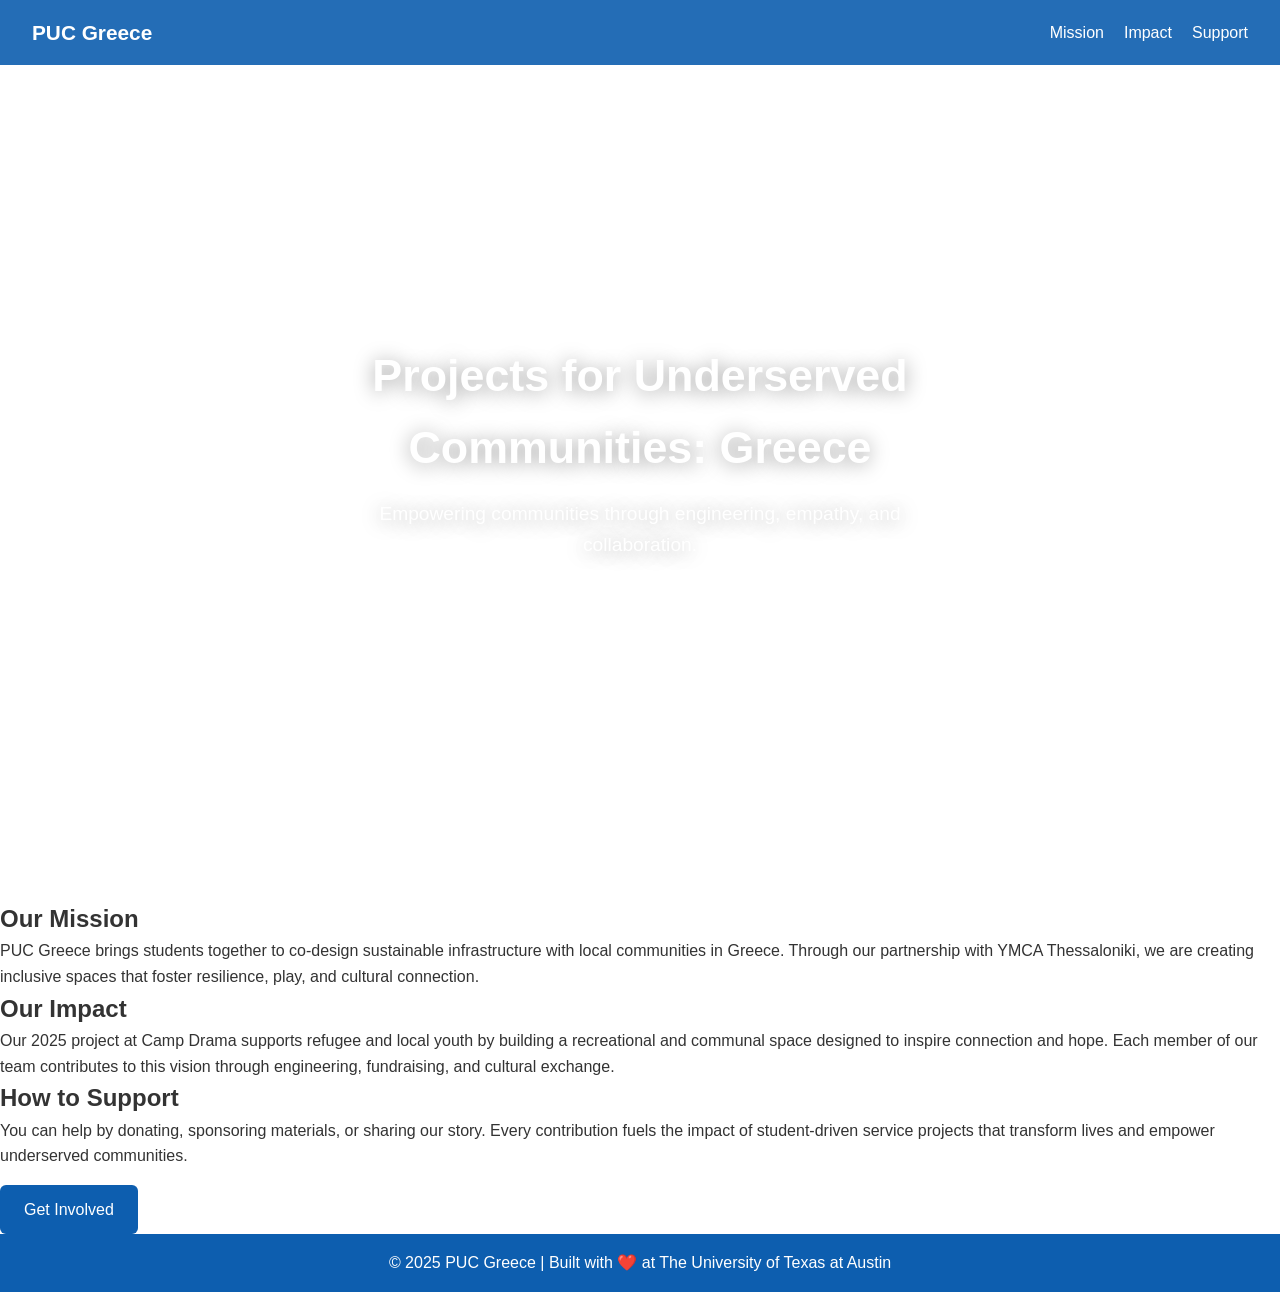
==== index.html @ cc6c9254 "Update index.html" ====
<!DOCTYPE html>
<html lang="en">
<head>
  <meta charset="UTF-8">
  <meta name="viewport" content="width=device-width, initial-scale=1">
  <title>PUC Greece</title>
  <link rel="stylesheet" href="style.css">
</head>
<body>
  <!-- Navbar -->
  <nav>
    <div class="logo">PUC Greece</div>
    <ul>
      <li><a href="#mission">Mission</a></li>
      <li><a href="#impact">Impact</a></li>
      <li><a href="#support">Support</a></li>
    </ul>
  </nav>

  <!-- Hero Section -->
  <header class="hero-slider">
    <div class="slide active" style="background-image:url('group.jpg');"></div>
    <div class="slide" style="background-image:url('https://images.unsplash.com/photo-1567084208338-42a76f3e0c36?auto=format&fit=crop&w=1350&q=80');"></div>
    <div class="slide" style="background-image:url('https://images.unsplash.com/photo-1507525428034-b723cf961d3e?auto=format&fit=crop&w=1350&q=80');"></div>
    <div class="overlay">
      <h1 data-animate="fade-up">Projects for Underserved Communities: Greece</h1>
      <p data-animate="fade-up" data-delay="0.2">Empowering communities through engineering, empathy, and collaboration.</p>
    </div>
    <div class="scroll-indicator"></div>
  </header>

  <!-- Mission Section -->
  <section id="mission" class="fullscreen" style="background-image:url('https://images.unsplash.com/photo-1526481280690-7ead56bbd9ab?auto=format&fit=crop&w=1350&q=80');">
    <div class="content" data-animate="fade-up">
      <h2>Our Mission</h2>
      <p>
        PUC Greece brings students together to co-design sustainable infrastructure with local
        communities in Greece. Through our partnership with YMCA Thessaloniki, we are creating
        inclusive spaces that foster resilience, play, and cultural connection.
      </p>
    </div>
  </section>

  <!-- Impact Section -->
  <section id="impact" class="fullscreen" style="background-image:url('https://images.unsplash.com/photo-1580137189272-c9379f8864fd?auto=format&fit=crop&w=1350&q=80');">
    <div class="content" data-animate="fade-up">
      <h2>Our Impact</h2>
      <p>
        Our 2025 project at Camp Drama supports refugee and local youth by building a recreational
        and communal space designed to inspire connection and hope. Each member of our team
        contributes to this vision through engineering, fundraising, and cultural exchange.
      </p>
    </div>
  </section>

  <!-- Support Section -->
  <section id="support" class="fullscreen" style="background-image:url('https://images.unsplash.com/photo-1592388748461-d1f4fdbb1c6e?auto=format&fit=crop&w=1350&q=80');">
    <div class="content" data-animate="fade-up">
      <h2>How to Support</h2>
      <p>
        You can help by donating, sponsoring materials, or sharing our story. Every contribution
        fuels the impact of student-driven service projects that transform lives and empower
        underserved communities.
      </p>
      <a href="mailto:contact@pucgreece.org" class="btn">Get Involved</a>
    </div>
  </section>

  <!-- Footer -->
  <footer>
    <p>© 2025 PUC Greece | Built with ❤️ at The University of Texas at Austin</p>
  </footer>

  <script src="script.js"></script>
</body>
</html>
---- style.css ----
/* Global Reset */
* { margin: 0; padding: 0; box-sizing: border-box; }
body {
  font-family: "Helvetica Neue", Arial, sans-serif;
  color: #333;
  line-height: 1.6;
  scroll-behavior: smooth;
}

/* Color Theme */
:root {
  --greek-blue: #0D5EAF;
  --light-blue: #e9f2fb;
}

/* Navbar */
nav {
  position: fixed;
  top: 0; left: 0; right: 0;
  background: rgba(13, 94, 175, 0.9);
  backdrop-filter: blur(5px);
  display: flex; justify-content: space-between; align-items: center;
  padding: 1rem 2rem;
  z-index: 1000;
}
nav .logo { color: #fff; font-weight: bold; font-size: 1.3rem; }
nav ul { list-style: none; display: flex; }
nav ul li { margin-left: 20px; }
nav ul li a { color: #fff; text-decoration: none; font-weight: 500; }
nav ul li a:hover { text-decoration: underline; }

/* Hero Section */
.hero-slider {
  position: relative;
  height: 100vh;
  overflow: hidden;
}
.slide {
  position: absolute;
  width: 100%; height: 100%;
  top: 0; left: 0;
  background-size: cover;
  background-position: center;
  opacity: 0;
  transform: scale(1.1);
  transition: opacity 1.5s ease, transform 6s ease;
}
.slide.active {
  opacity: 1;
  transform: scale(1);
}
.overlay {
  position: absolute;
  top: 50%; left: 50%;
  transform: translate(-50%, -50%);
  text-align: center;
  color: white;
  text-shadow: 0 2px 20px rgba(0,0,0,0.4);
  z-index: 5;
}
.overlay h1 {
  font-size: 2.8rem;
  margin-bottom: 1rem;
}
.overlay p {
  font-size: 1.2rem;
}

/* Scroll Indicator */
.scroll-indicator {
  position: absolute;
  bottom: 20px; left: 50%;
  width: 30px; height: 50px;
  border: 2px solid white;
  border-radius: 25px;
  transform: translateX(-50%);
}
.scroll-indicator::after {
  content: "";
  position: absolute;
  top: 10px; left: 50%;
  width: 6px; height: 6px;
  background: white;
  border-radius: 50%;
  transform: translateX(-50%);
  animation: scroll 2s infinite;
}
@keyframes scroll {
  0% { opacity: 1; transform: translate(-50%, 0); }
  100% { opacity: 0; transform: translate(-50%, 20px); }
}

/* Alternating Panels */
.panel {
  display: flex;
  flex-wrap: wrap;
  min-height: 80vh;
}
.panel.reverse { flex-direction: row-reverse; }
.panel .text, .panel .image {
  flex: 1 1 50%;
  min-height: 50vh;
}
.panel .text {
  padding: 4rem 3rem;
  background: #fff;
  display: flex;
  flex-direction: column;
  justify-content: center;
}
.panel.reverse .text { background: var(--light-blue); }
.panel .image {
  background-size: cover;
  background-position: center;
}

/* Buttons */
.btn {
  display: inline-block;
  margin-top: 1rem;
  background: var(--greek-blue);
  color: white;
  padding: 0.75rem 1.5rem;
  border-radius: 6px;
  text-decoration: none;
  transition: background 0.3s;
}
.btn:hover { background: #1373d2; }

/* Footer */
footer {
  background: var(--greek-blue);
  color: white;
  text-align: center;
  padding: 1rem;
}

/* Animations on Scroll */
[data-animate] {
  opacity: 0;
  transform: translateY(40px);
  transition: all 0.8s ease-out;
}
[data-animate].visible {
  opacity: 1;
  transform: translateY(0);
}
[data-animate].fade-left { transform: translateX(40px); }
[data-animate].fade-right { transform: translateX(-40px); }
[data-animate].fade-left.visible,
[data-animate].fade-right.visible {
  transform: translateX(0);
}
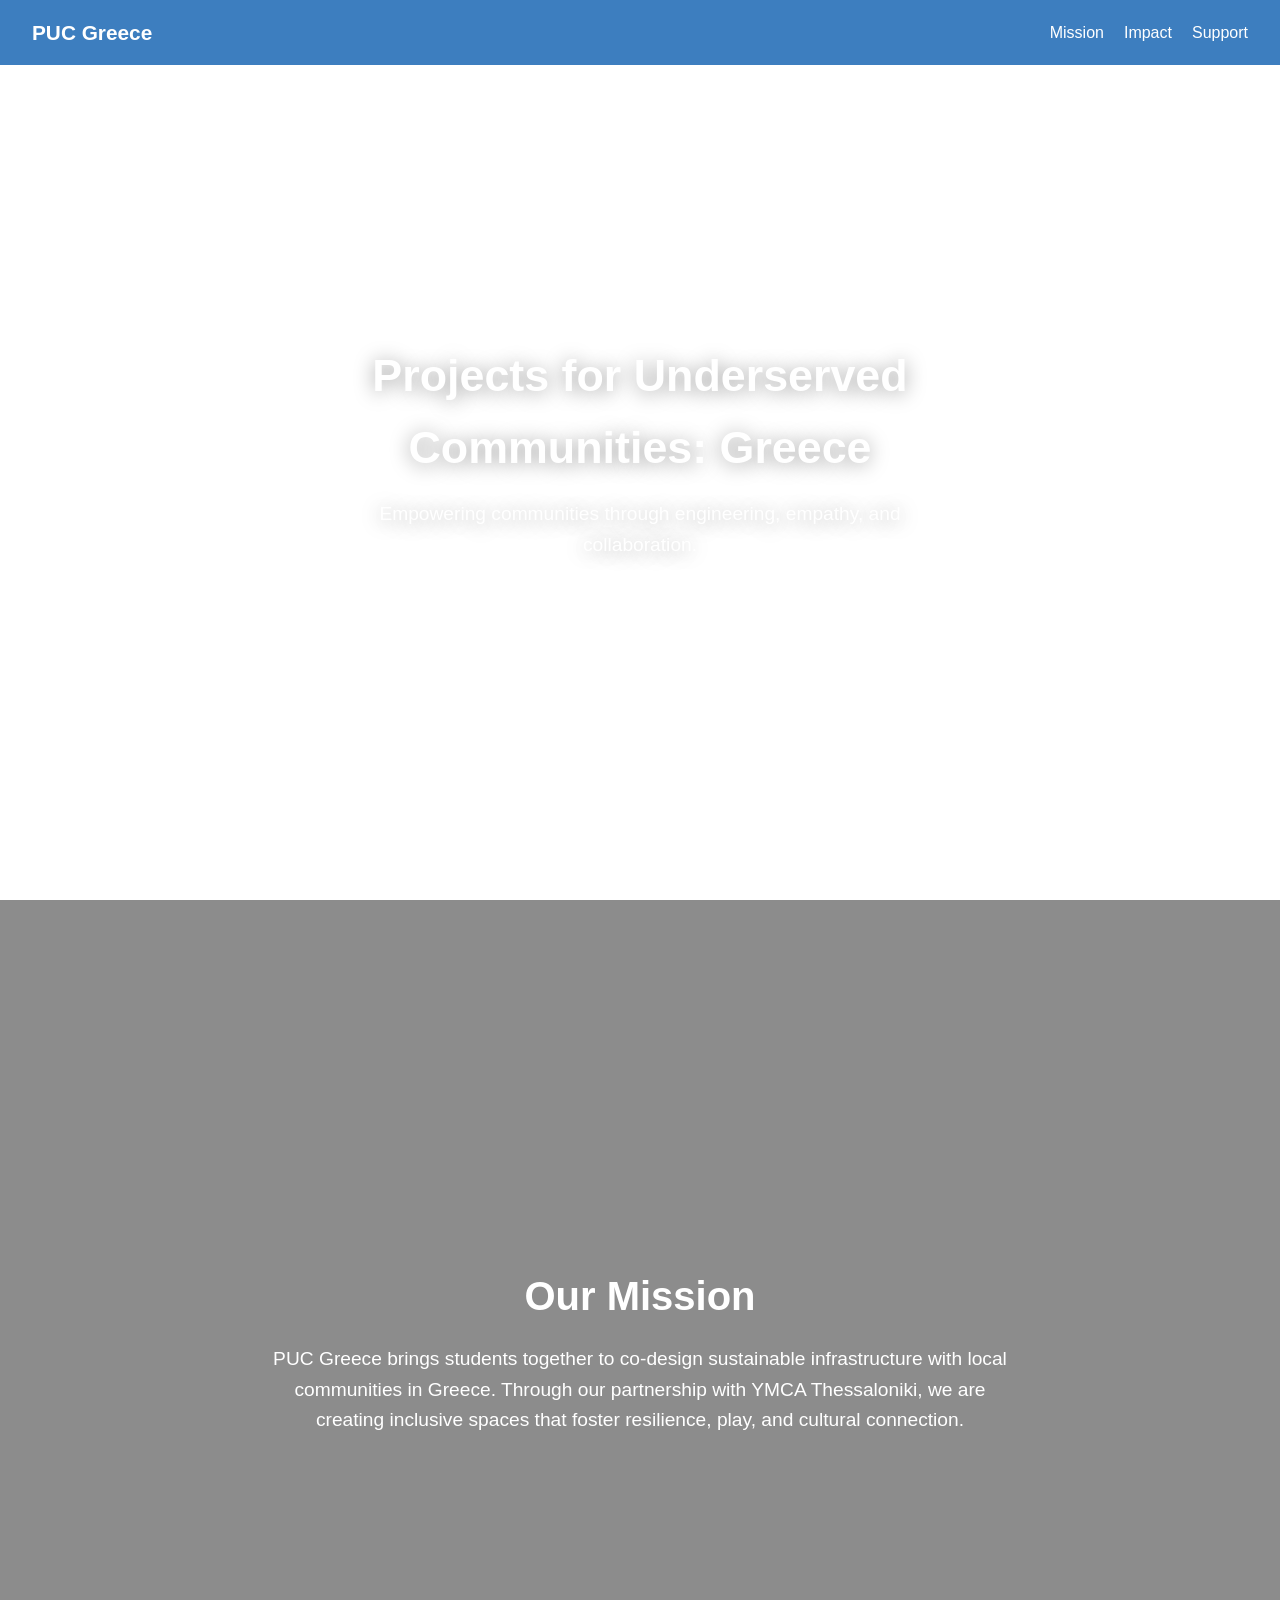
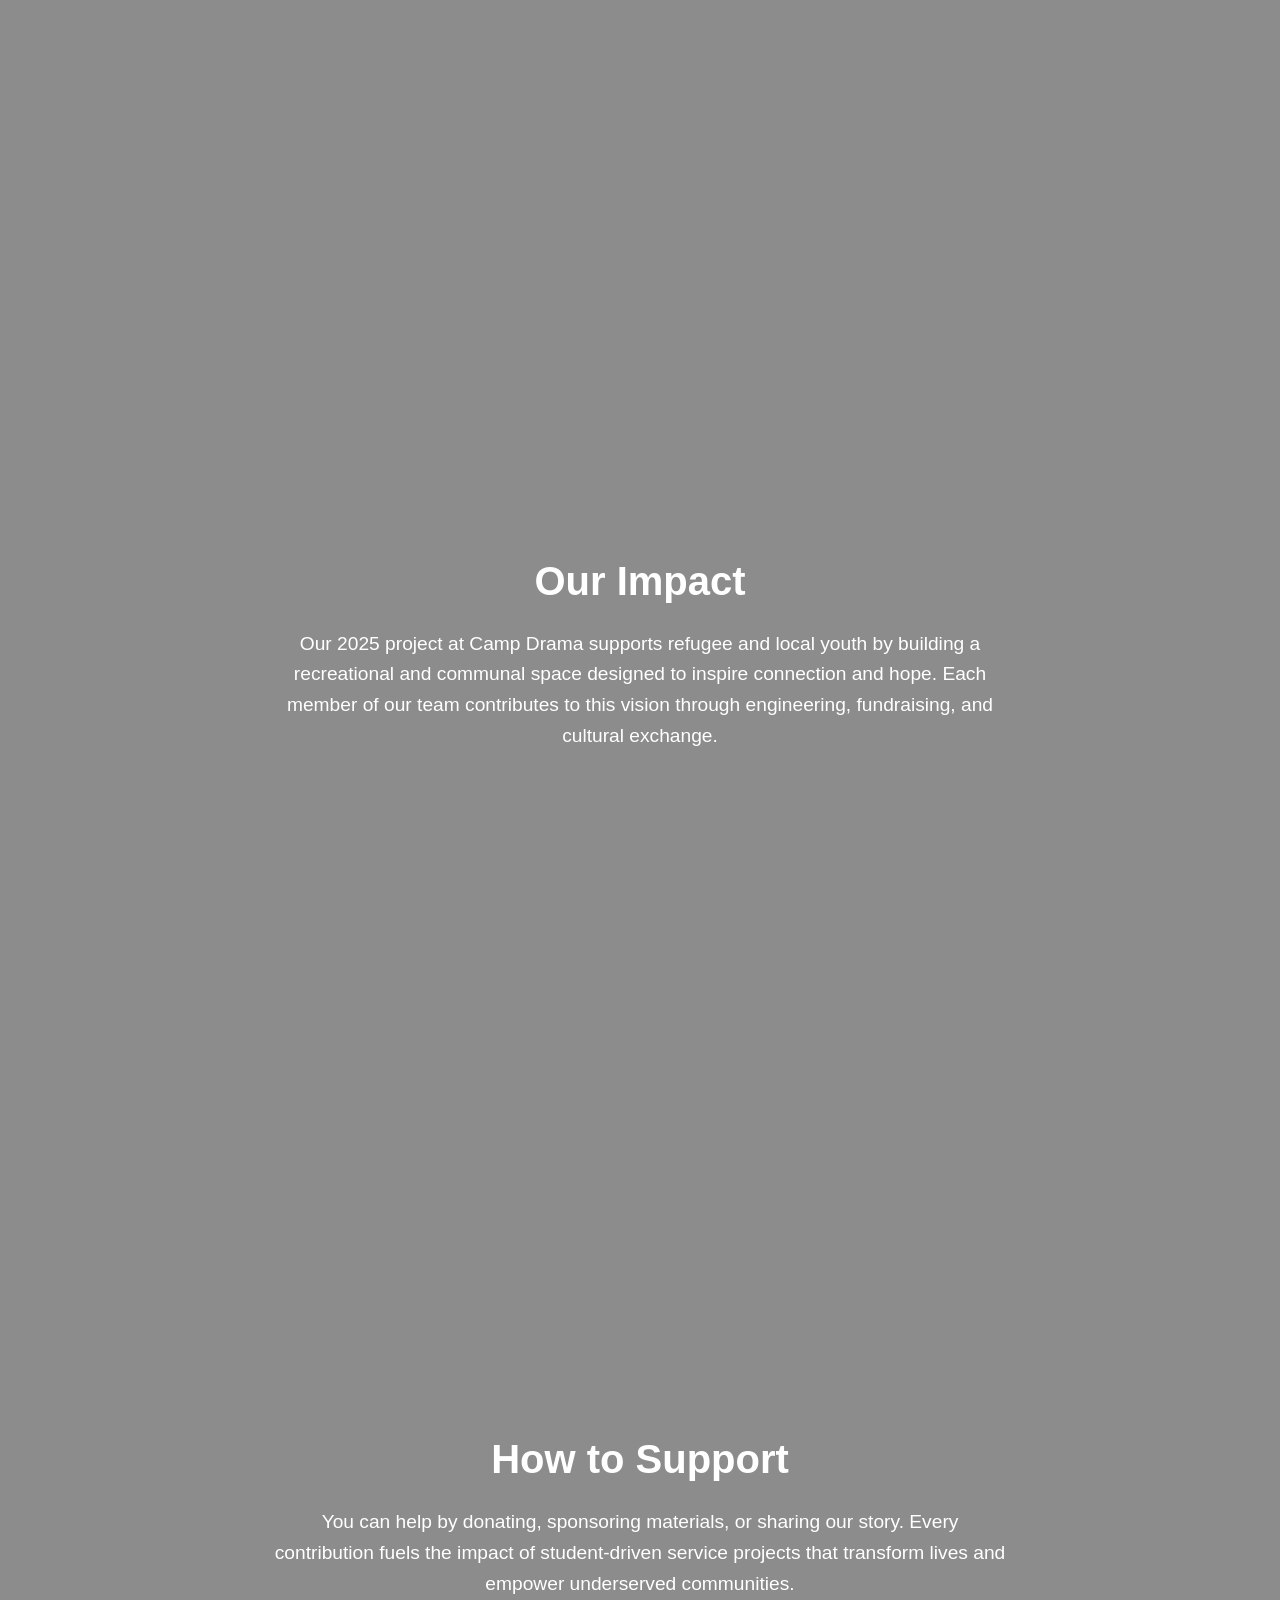
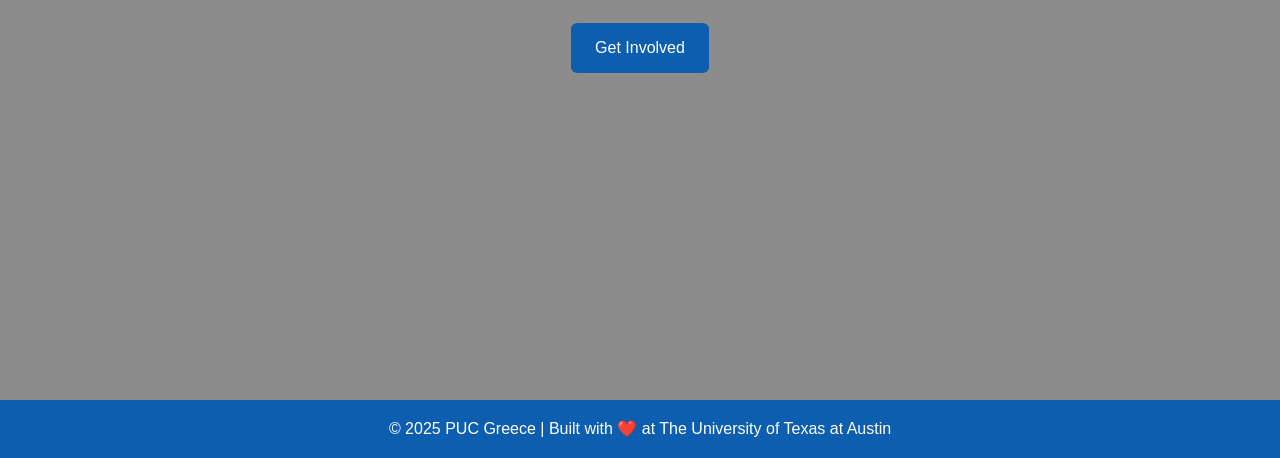
==== commit f04dda8e: "Update index.html" ====
--- a/index.html
+++ b/index.html
@@ -17,9 +17,9 @@
     </ul>
   </nav>
 
-  <!-- Hero Section -->
+  <!-- Hero Section using your uploaded group.jpeg -->
   <header class="hero-slider">
-    <div class="slide active" style="background-image:url('group.jpg');"></div>
+    <div class="slide active" style="background-image:url('group.jpeg');"></div>
     <div class="slide" style="background-image:url('https://images.unsplash.com/photo-1567084208338-42a76f3e0c36?auto=format&fit=crop&w=1350&q=80');"></div>
     <div class="slide" style="background-image:url('https://images.unsplash.com/photo-1507525428034-b723cf961d3e?auto=format&fit=crop&w=1350&q=80');"></div>
     <div class="overlay">
--- a/style.css
+++ b/style.css
@@ -1,35 +1,37 @@
-/* Global Reset */
+/* Reset */
 * { margin: 0; padding: 0; box-sizing: border-box; }
 body {
   font-family: "Helvetica Neue", Arial, sans-serif;
-  color: #333;
+  color: #fff;
   line-height: 1.6;
   scroll-behavior: smooth;
 }
 
-/* Color Theme */
+/* Theme Colors */
 :root {
   --greek-blue: #0D5EAF;
-  --light-blue: #e9f2fb;
+  --overlay-dark: rgba(0, 0, 0, 0.45);
 }
 
 /* Navbar */
 nav {
   position: fixed;
   top: 0; left: 0; right: 0;
-  background: rgba(13, 94, 175, 0.9);
-  backdrop-filter: blur(5px);
-  display: flex; justify-content: space-between; align-items: center;
+  background: rgba(13, 94, 175, 0.8);
+  display: flex;
+  justify-content: space-between;
+  align-items: center;
   padding: 1rem 2rem;
   z-index: 1000;
+  backdrop-filter: blur(5px);
 }
-nav .logo { color: #fff; font-weight: bold; font-size: 1.3rem; }
+nav .logo { font-weight: bold; color: #fff; font-size: 1.3rem; }
 nav ul { list-style: none; display: flex; }
 nav ul li { margin-left: 20px; }
 nav ul li a { color: #fff; text-decoration: none; font-weight: 500; }
 nav ul li a:hover { text-decoration: underline; }
 
-/* Hero Section */
+/* Hero Slider */
 .hero-slider {
   position: relative;
   height: 100vh;
@@ -64,6 +66,8 @@
 }
 .overlay p {
   font-size: 1.2rem;
+  max-width: 700px;
+  margin: auto;
 }
 
 /* Scroll Indicator */
@@ -90,34 +94,44 @@
   100% { opacity: 0; transform: translate(-50%, 20px); }
 }
 
-/* Alternating Panels */
-.panel {
-  display: flex;
-  flex-wrap: wrap;
-  min-height: 80vh;
-}
-.panel.reverse { flex-direction: row-reverse; }
-.panel .text, .panel .image {
-  flex: 1 1 50%;
-  min-height: 50vh;
-}
-.panel .text {
-  padding: 4rem 3rem;
-  background: #fff;
-  display: flex;
-  flex-direction: column;
-  justify-content: center;
-}
-.panel.reverse .text { background: var(--light-blue); }
-.panel .image {
+/* Fullscreen Sections */
+.fullscreen {
+  position: relative;
+  height: 100vh;
   background-size: cover;
   background-position: center;
+  background-attachment: fixed;
+  display: flex;
+  justify-content: center;
+  align-items: center;
+  text-align: center;
+}
+.fullscreen::before {
+  content: "";
+  position: absolute;
+  top: 0; left: 0;
+  width: 100%; height: 100%;
+  background: var(--overlay-dark);
+}
+.fullscreen .content {
+  position: relative;
+  z-index: 5;
+  max-width: 800px;
+  padding: 2rem;
+}
+.fullscreen h2 {
+  font-size: 2.5rem;
+  margin-bottom: 1rem;
+  color: #fff;
+}
+.fullscreen p {
+  font-size: 1.2rem;
 }
 
-/* Buttons */
+/* Button */
 .btn {
   display: inline-block;
-  margin-top: 1rem;
+  margin-top: 1.5rem;
   background: var(--greek-blue);
   color: white;
   padding: 0.75rem 1.5rem;
@@ -135,7 +149,7 @@
   padding: 1rem;
 }
 
-/* Animations on Scroll */
+/* Fade Animations */
 [data-animate] {
   opacity: 0;
   transform: translateY(40px);
@@ -145,9 +159,3 @@
   opacity: 1;
   transform: translateY(0);
 }
-[data-animate].fade-left { transform: translateX(40px); }
-[data-animate].fade-right { transform: translateX(-40px); }
-[data-animate].fade-left.visible,
-[data-animate].fade-right.visible {
-  transform: translateX(0);
-}
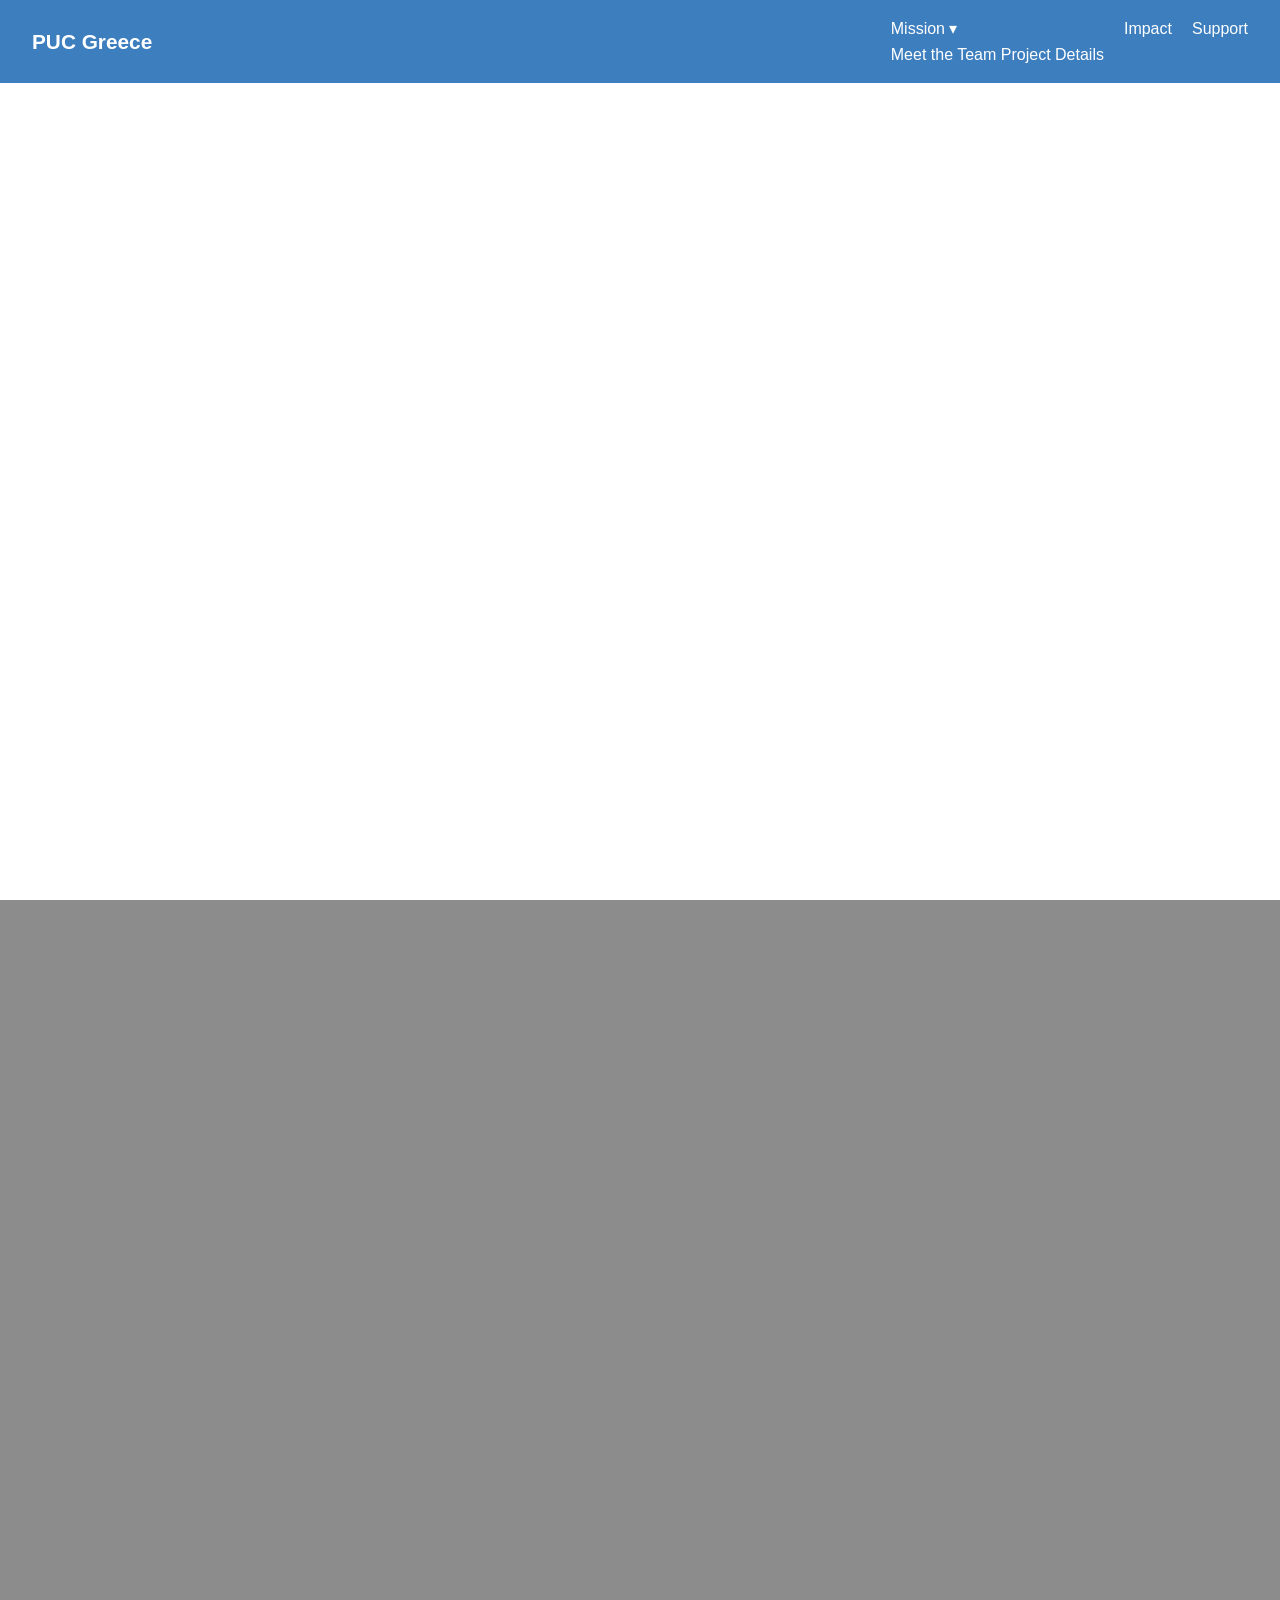
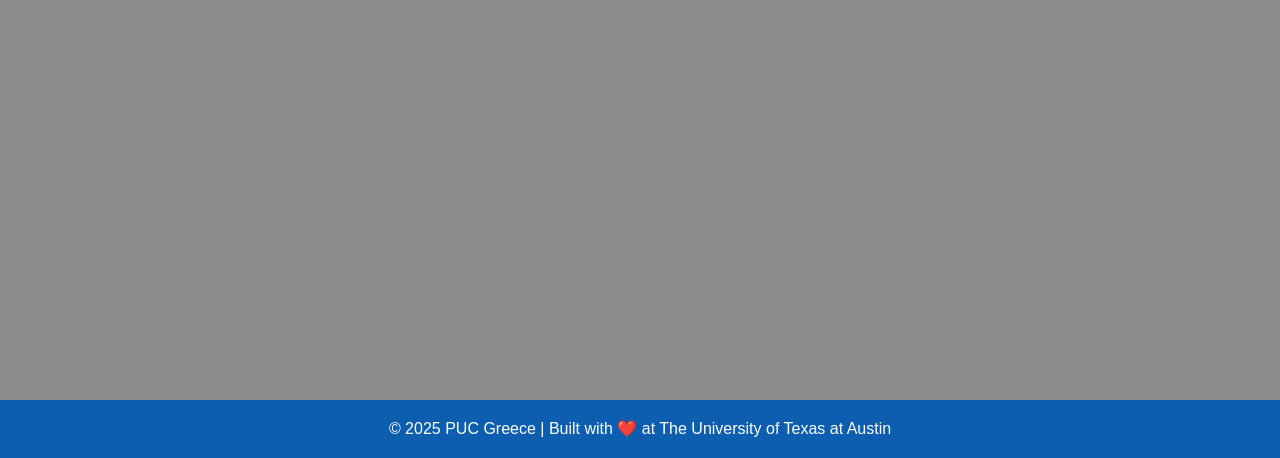
==== commit fa61ff77: "Update index.html" ====
--- a/index.html
+++ b/index.html
@@ -7,13 +7,20 @@
   <link rel="stylesheet" href="style.css">
 </head>
 <body>
+  
   <!-- Navbar -->
   <nav>
     <div class="logo">PUC Greece</div>
     <ul>
-      <li><a href="#mission">Mission</a></li>
-      <li><a href="#impact">Impact</a></li>
-      <li><a href="#support">Support</a></li>
+      <li class="dropdown">
+        <a href="index.html#mission" class="dropbtn">Mission ▾</a>
+        <div class="dropdown-content">
+          <a href="meettheteam.html">Meet the Team</a>
+          <a href="index.html#mission">Project Details</a>
+        </div>
+      </li>
+      <li><a href="index.html#impact">Impact</a></li>
+      <li><a href="index.html#support">Support</a></li>
     </ul>
   </nav>
 
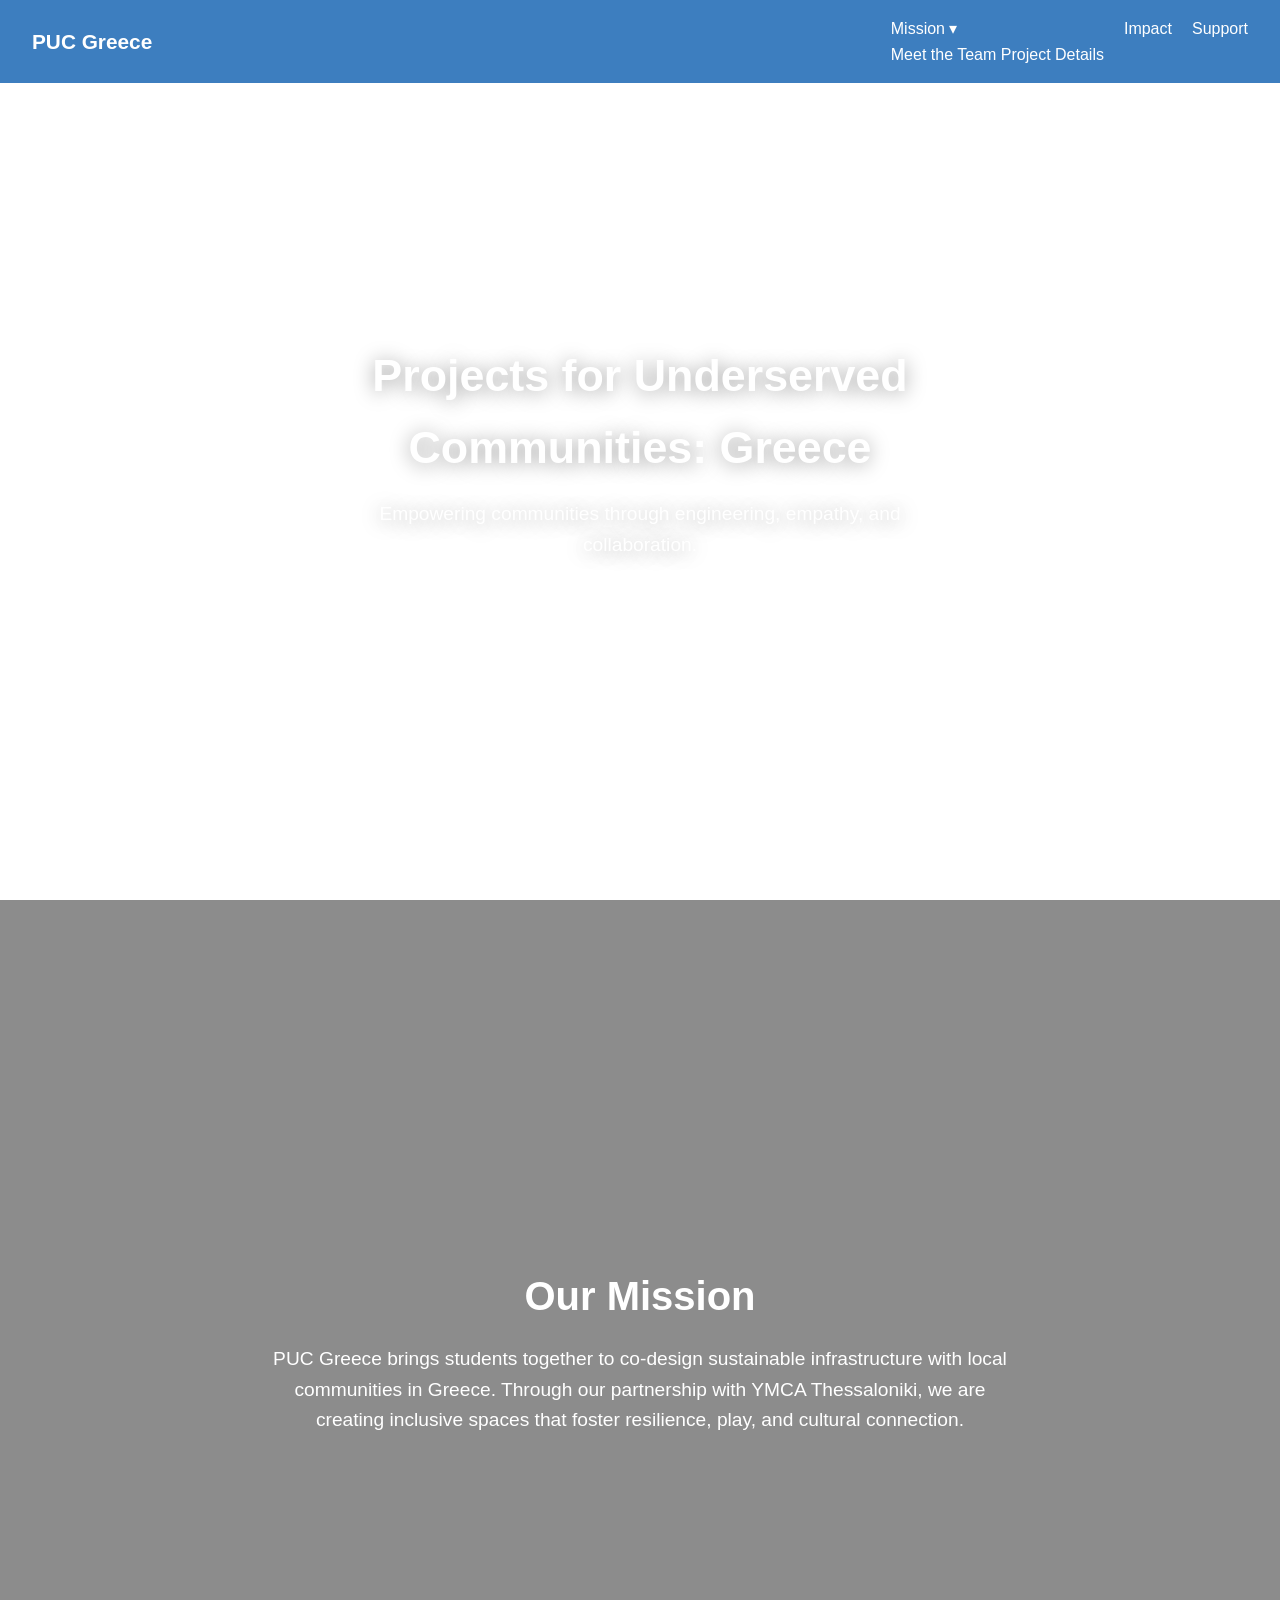
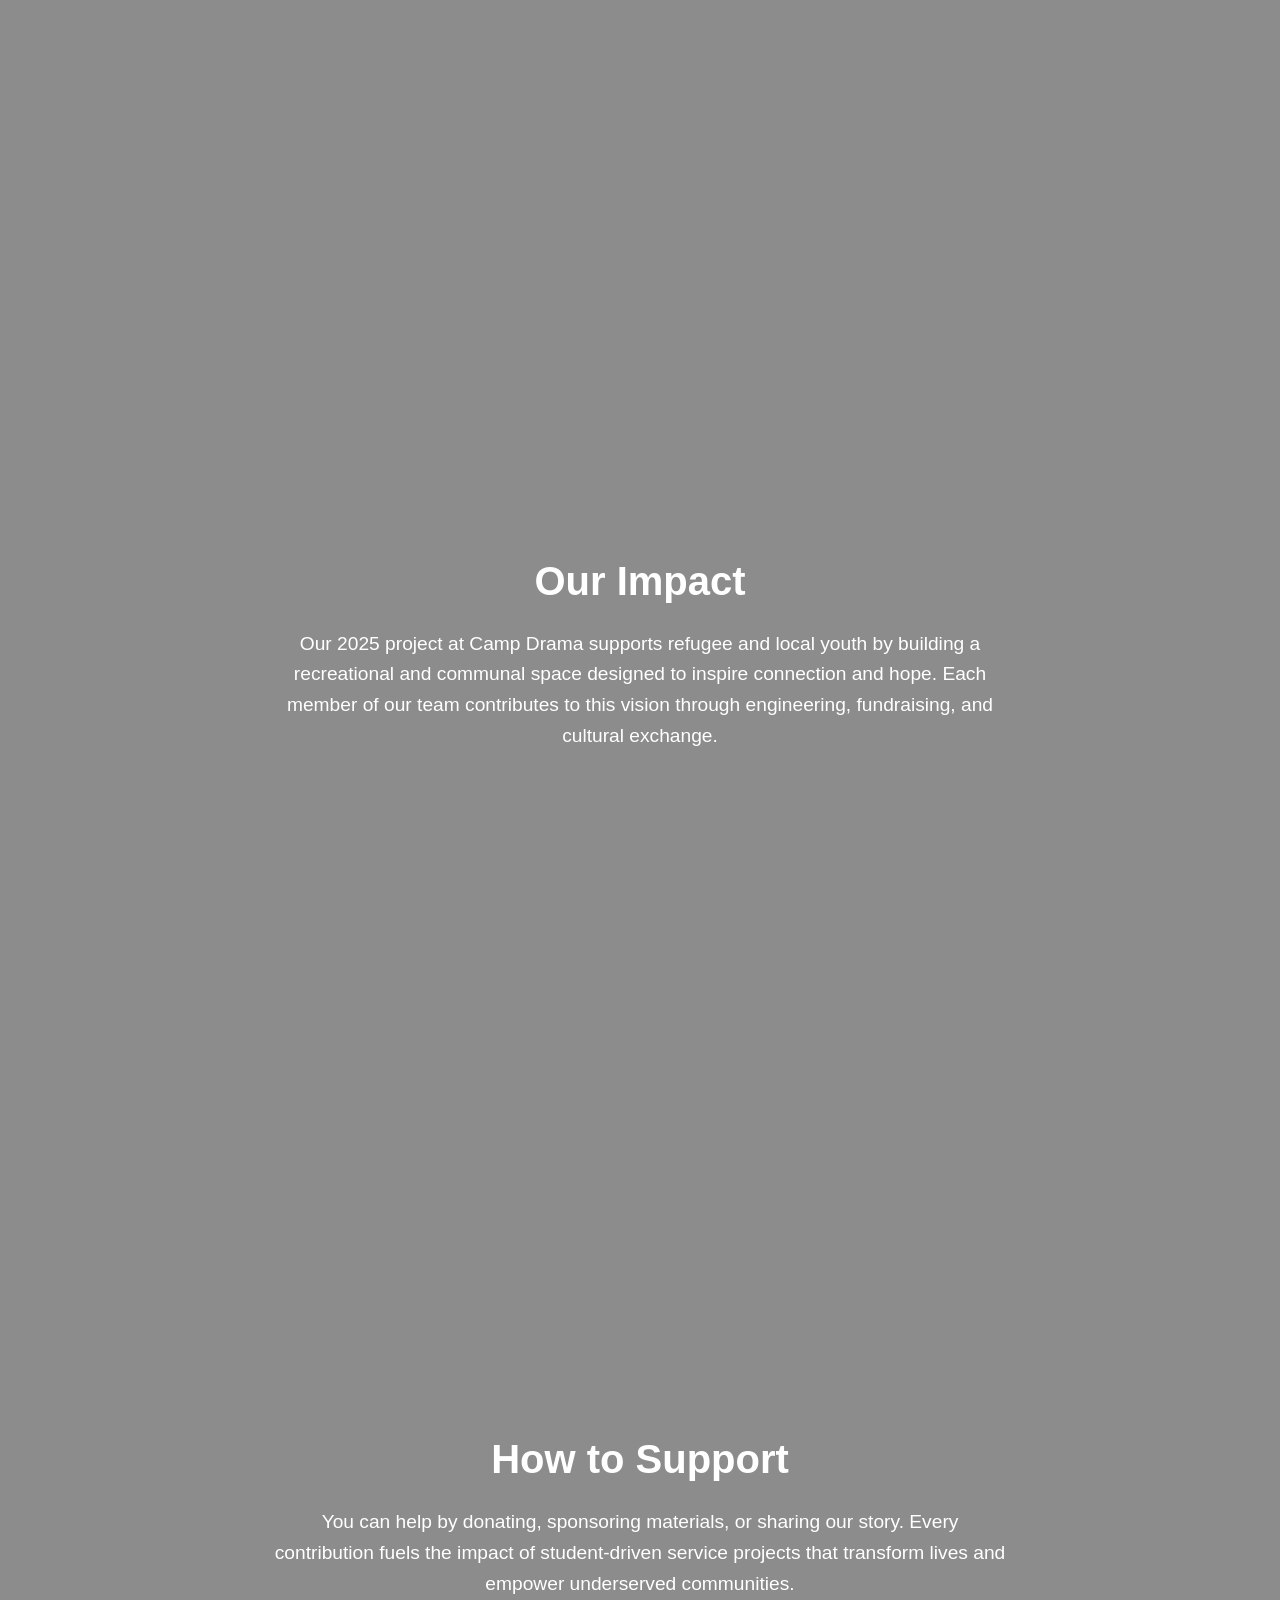
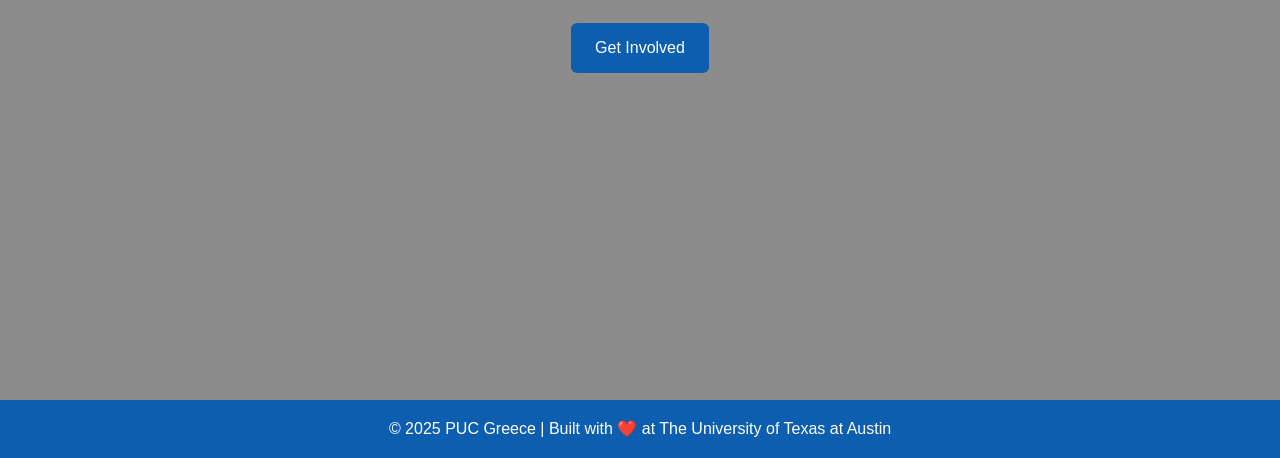
==== commit 8f219d3b: "Update index.html" ====
--- a/index.html
+++ b/index.html
@@ -24,17 +24,25 @@
     </ul>
   </nav>
 
-  <!-- Hero Section using your uploaded group.jpeg -->
-  <header class="hero-slider">
-    <div class="slide active" style="background-image:url('group.jpeg');"></div>
-    <div class="slide" style="background-image:url('https://images.unsplash.com/photo-1567084208338-42a76f3e0c36?auto=format&fit=crop&w=1350&q=80');"></div>
-    <div class="slide" style="background-image:url('https://images.unsplash.com/photo-1507525428034-b723cf961d3e?auto=format&fit=crop&w=1350&q=80');"></div>
-    <div class="overlay">
-      <h1 data-animate="fade-up">Projects for Underserved Communities: Greece</h1>
-      <p data-animate="fade-up" data-delay="0.2">Empowering communities through engineering, empathy, and collaboration.</p>
-    </div>
-    <div class="scroll-indicator"></div>
-  </header>
+<!-- Hero Section using your uploaded group.jpeg -->
+<header class="hero-slider">
+  <!-- Your team photo -->
+  <div class="slide active" style="background-image:url('group.jpeg');"></div>
+
+  <!-- Stock photos of Greece -->
+  <div class="slide" style="background-image:url('https://images.unsplash.com/photo-1500530855697-b586d89ba3ee?auto=format&fit=crop&w=1600&q=80');"></div>
+  <div class="slide" style="background-image:url('https://images.unsplash.com/photo-1553949345-eb786bb3e5ba?auto=format&fit=crop&w=1600&q=80');"></div>
+  <div class="slide" style="background-image:url('https://images.unsplash.com/photo-1502920917128-1aa500764b43?auto=format&fit=crop&w=1600&q=80');"></div>
+
+  <div class="overlay">
+    <h1 data-animate="fade-up">Projects for Underserved Communities: Greece</h1>
+    <p data-animate="fade-up" data-delay="0.2">
+      Empowering communities through engineering, empathy, and collaboration.
+    </p>
+  </div>
+  <div class="scroll-indicator"></div>
+</header>
+
 
   <!-- Mission Section -->
   <section id="mission" class="fullscreen" style="background-image:url('https://images.unsplash.com/photo-1526481280690-7ead56bbd9ab?auto=format&fit=crop&w=1350&q=80');">
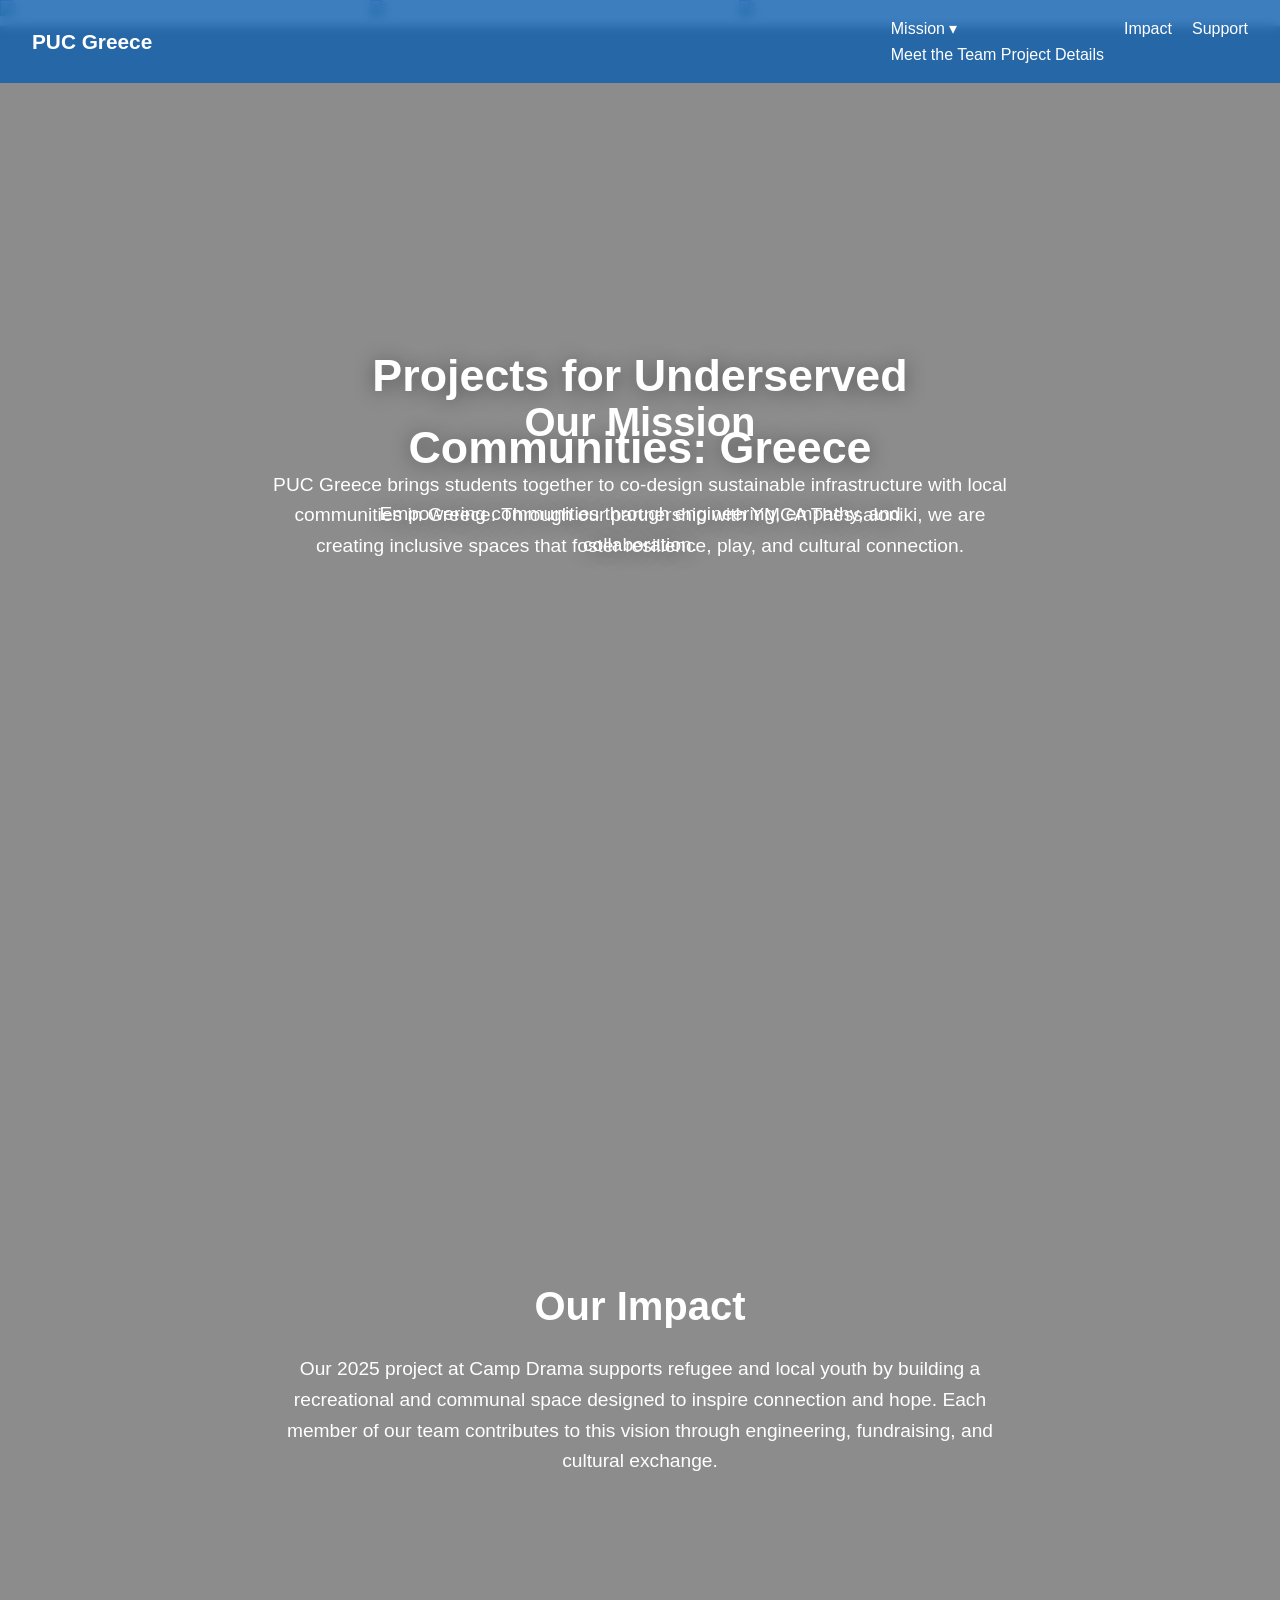
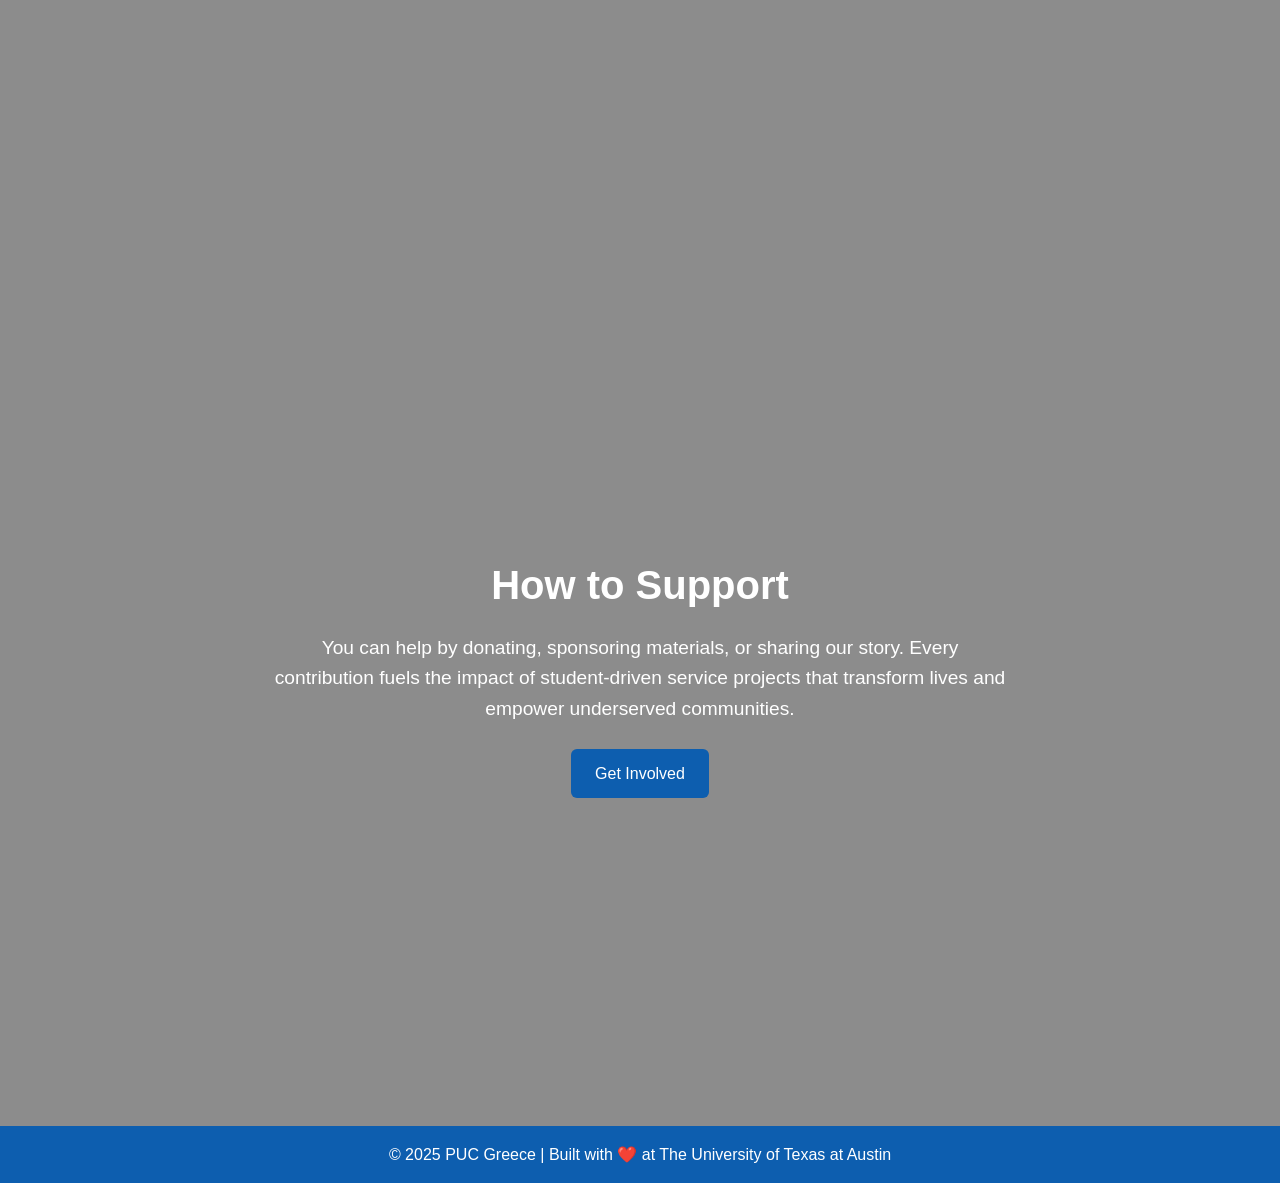
==== commit ff831f65: "Update index.html" ====
--- a/index.html
+++ b/index.html
@@ -5,6 +5,12 @@
   <meta name="viewport" content="width=device-width, initial-scale=1">
   <title>PUC Greece</title>
   <link rel="stylesheet" href="style.css">
+
+  <!-- Preload hero images to avoid white flashes -->
+  <link rel="preload" as="image" href="camp1.jpeg" />
+  <link rel="preload" as="image" href="group.jpeg" />
+  <link rel="preload" as="image" href="camp2.jpeg" />
+  
 </head>
 <body>
   
@@ -24,16 +30,19 @@
     </ul>
   </nav>
 
-<!-- Hero Section using your uploaded group.jpeg -->
-<header class="hero-slider">
-  <!-- Your team photo -->
-  <div class="slide active" style="background-image:url('group.jpeg');"></div>
 
-  <!-- Stock photos of Greece -->
-  <div class="slide" style="background-image:url('https://images.unsplash.com/photo-1500530855697-b586d89ba3ee?auto=format&fit=crop&w=1600&q=80');"></div>
-  <div class="slide" style="background-image:url('https://images.unsplash.com/photo-1553949345-eb786bb3e5ba?auto=format&fit=crop&w=1600&q=80');"></div>
-  <div class="slide" style="background-image:url('https://images.unsplash.com/photo-1502920917128-1aa500764b43?auto=format&fit=crop&w=1600&q=80');"></div>
+  <!-- Hero (no fade, no flash) -->
+  <header class="hero">
+    <div class="hero-track" id="heroTrack">
+      <!-- 1) Holding hands -->
+      <img src="camp1.jpeg" alt="PUC Greece walking with a child at Camp Drama" />
+      <!-- 2) Group with Greek flag -->
+      <img src="group.jpeg" alt="PUC Greece student team holding the Greek flag" />
+      <!-- 3) Team in vests -->
+      <img src="camp2.jpeg" alt="PUC Greece team on site wearing safety vests" />
+    </div>
 
+  
   <div class="overlay">
     <h1 data-animate="fade-up">Projects for Underserved Communities: Greece</h1>
     <p data-animate="fade-up" data-delay="0.2">
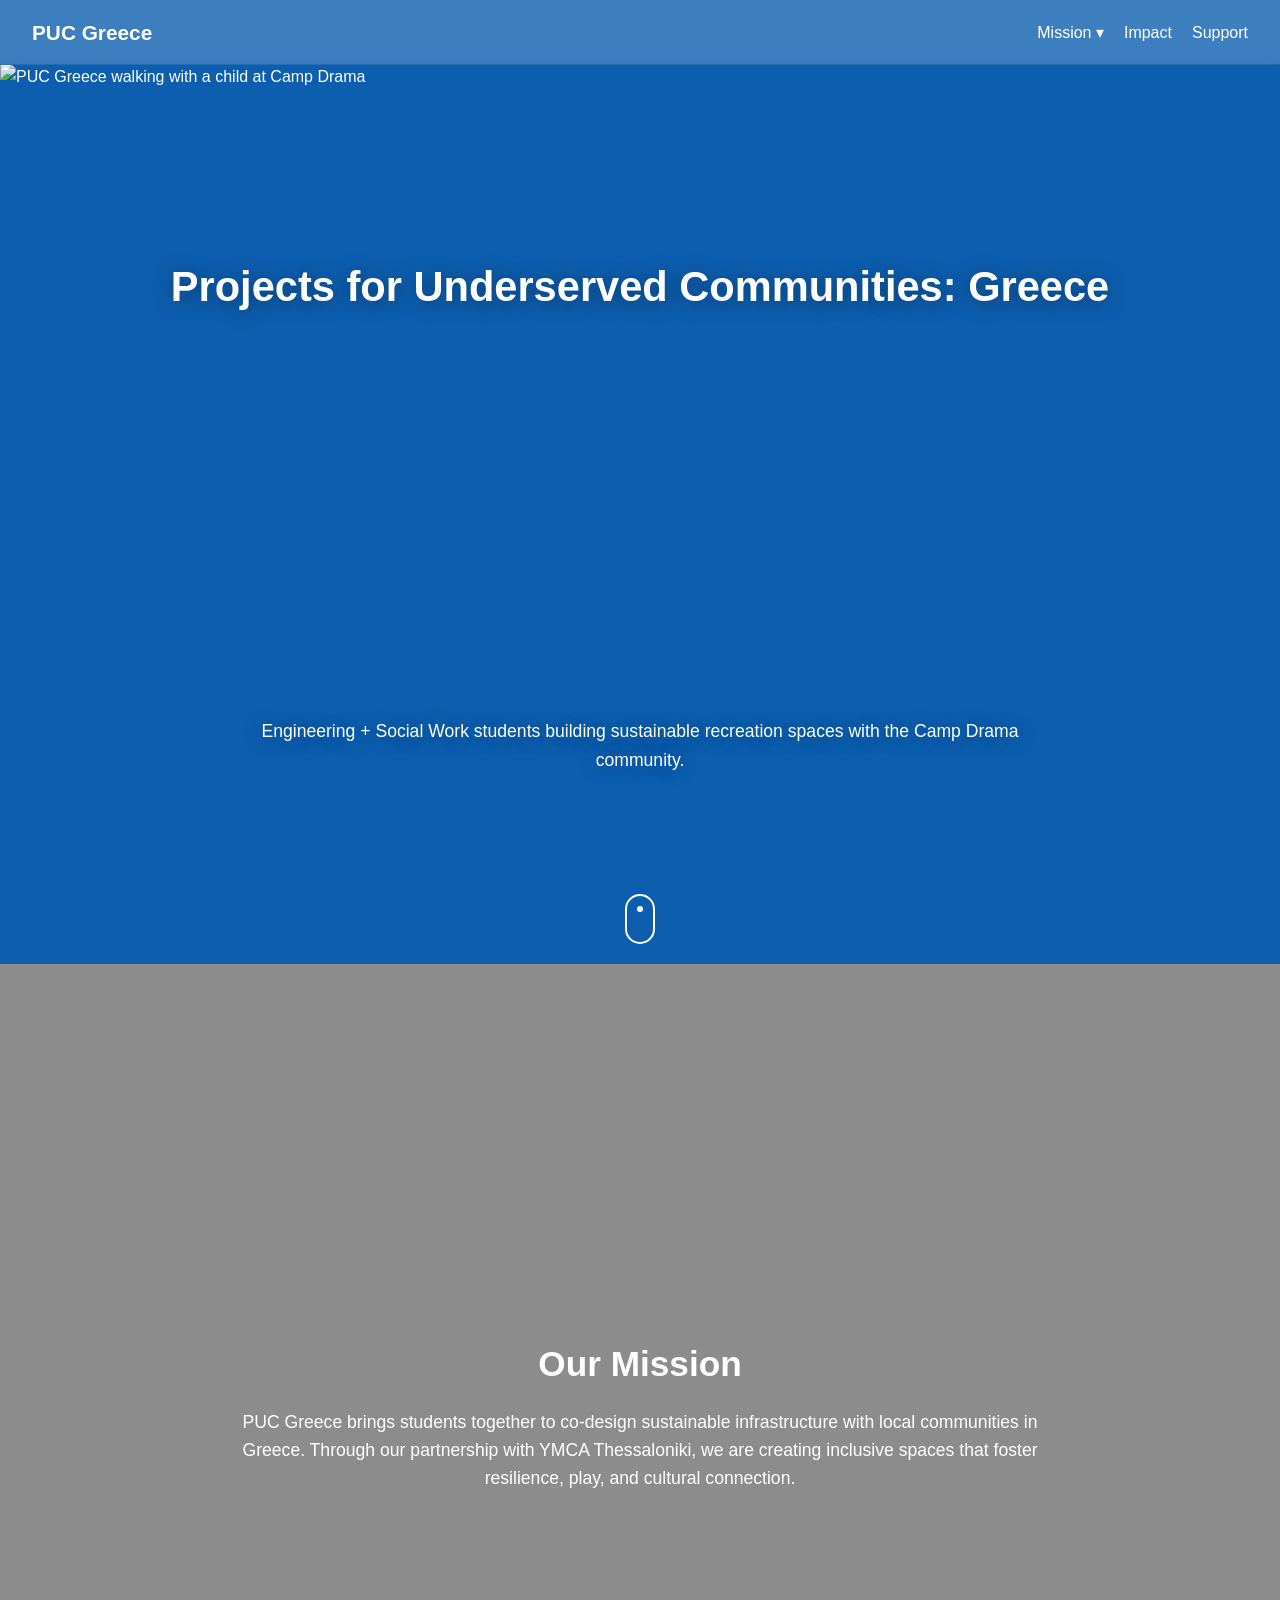
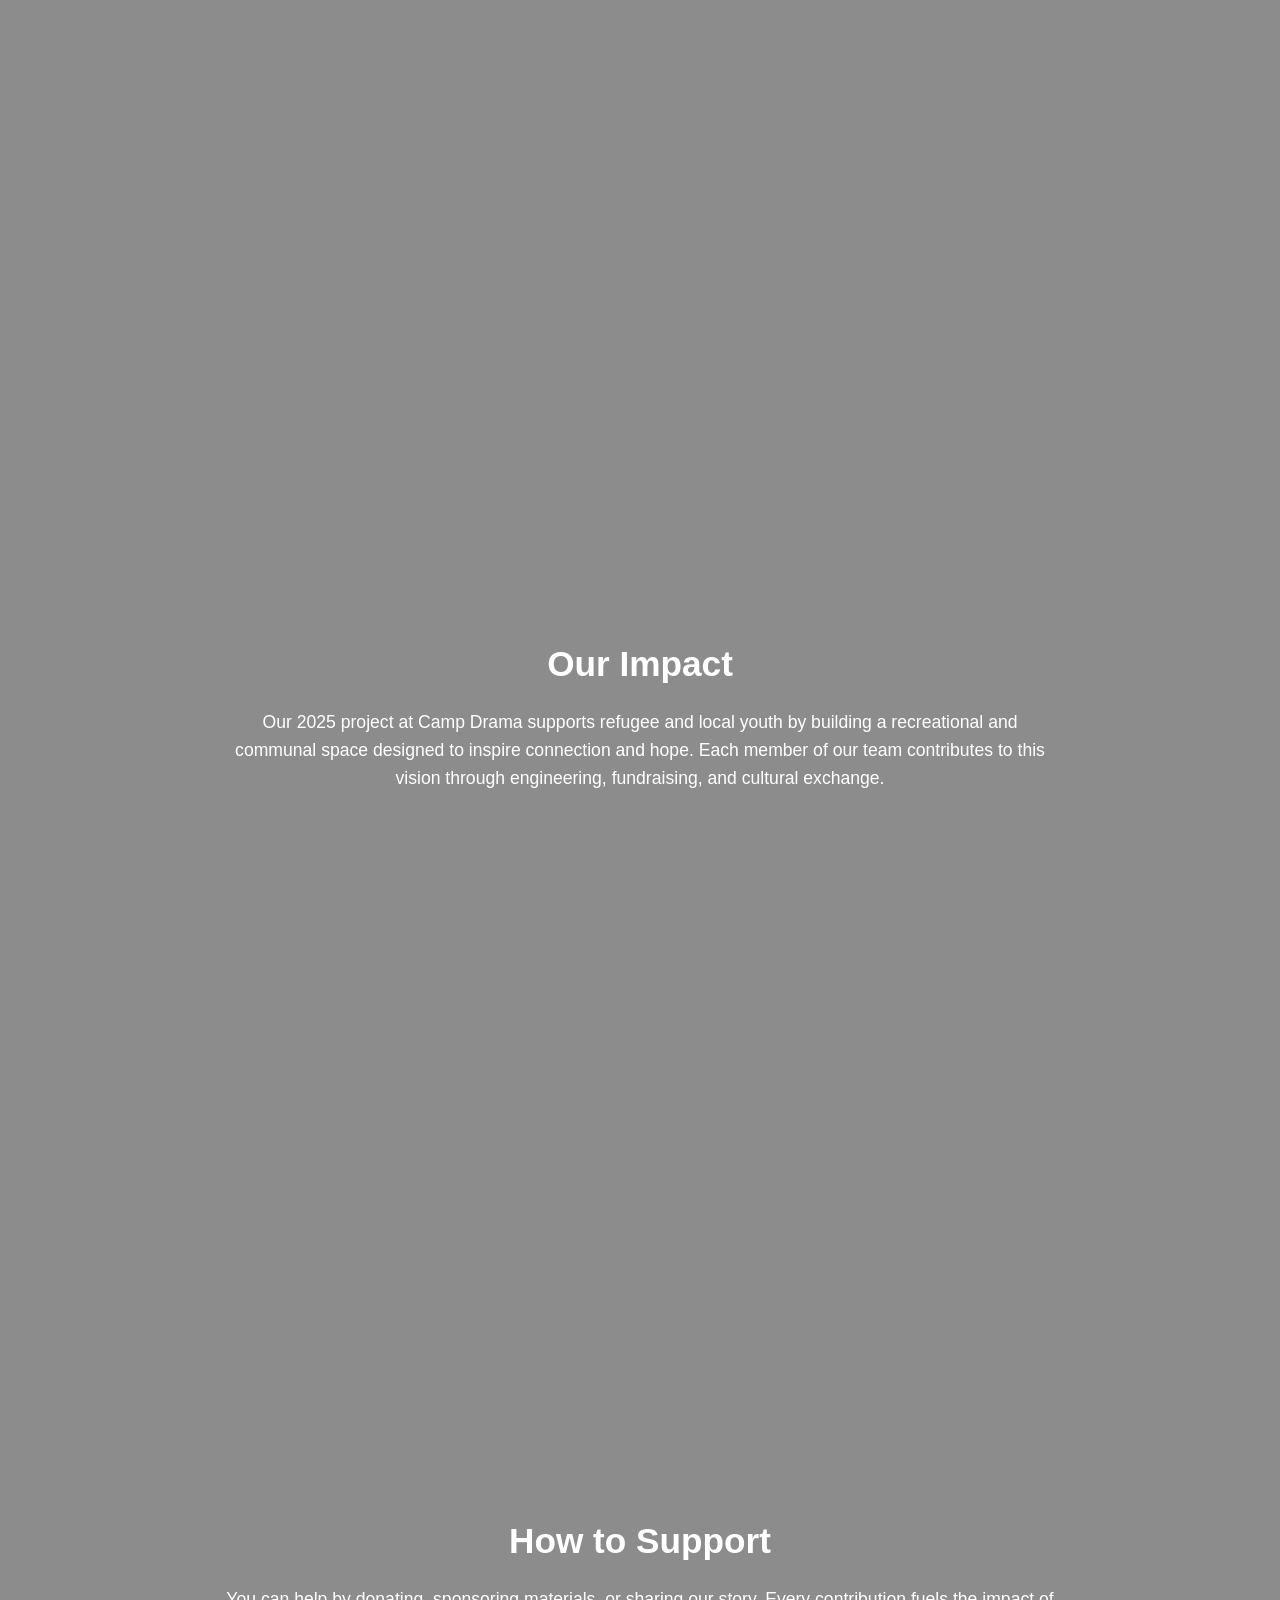
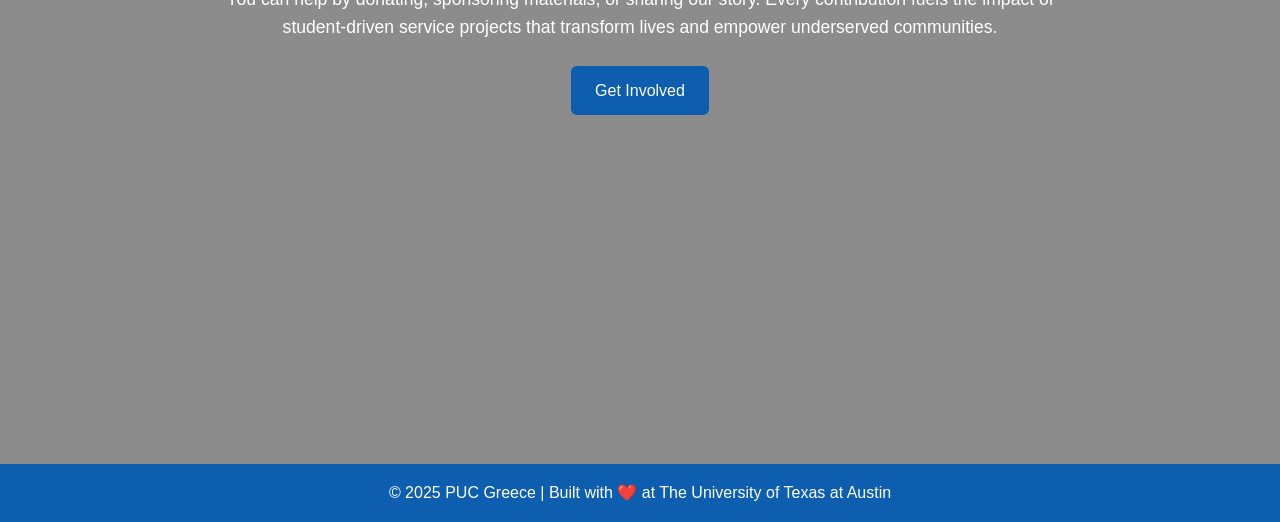
==== commit 5ce7ac78: "Update index.html" ====
--- a/index.html
+++ b/index.html
@@ -1,35 +1,33 @@
 <!DOCTYPE html>
 <html lang="en">
 <head>
-  <meta charset="UTF-8">
-  <meta name="viewport" content="width=device-width, initial-scale=1">
+  <meta charset="UTF-8" />
+  <meta name="viewport" content="width=device-width, initial-scale=1" />
   <title>PUC Greece</title>
-  <link rel="stylesheet" href="style.css">
+
+  <link rel="stylesheet" href="style.css" />
 
   <!-- Preload hero images to avoid white flashes -->
   <link rel="preload" as="image" href="camp1.jpeg" />
   <link rel="preload" as="image" href="group.jpeg" />
   <link rel="preload" as="image" href="camp2.jpeg" />
-  
 </head>
 <body>
-  
   <!-- Navbar -->
   <nav>
     <div class="logo">PUC Greece</div>
     <ul>
       <li class="dropdown">
-        <a href="index.html#mission" class="dropbtn">Mission ▾</a>
+        <a href="#mission" class="dropbtn">Mission ▾</a>
         <div class="dropdown-content">
           <a href="meettheteam.html">Meet the Team</a>
-          <a href="index.html#mission">Project Details</a>
+          <a href="#mission">Project Details</a>
         </div>
       </li>
-      <li><a href="index.html#impact">Impact</a></li>
-      <li><a href="index.html#support">Support</a></li>
+      <li><a href="#impact">Impact</a></li>
+      <li><a href="#support">Support</a></li>
     </ul>
   </nav>
-
 
   <!-- Hero (no fade, no flash) -->
   <header class="hero">
@@ -42,16 +40,12 @@
       <img src="camp2.jpeg" alt="PUC Greece team on site wearing safety vests" />
     </div>
 
-  
-  <div class="overlay">
-    <h1 data-animate="fade-up">Projects for Underserved Communities: Greece</h1>
-    <p data-animate="fade-up" data-delay="0.2">
-      Empowering communities through engineering, empathy, and collaboration.
-    </p>
-  </div>
-  <div class="scroll-indicator"></div>
-</header>
-
+    <div class="overlay">
+      <h1>Projects for Underserved Communities: Greece</h1>
+      <p>Engineering + Social Work students building sustainable recreation spaces with the Camp Drama community.</p>
+    </div>
+    <div class="scroll-indicator"></div>
+  </header>
 
   <!-- Mission Section -->
   <section id="mission" class="fullscreen" style="background-image:url('https://images.unsplash.com/photo-1526481280690-7ead56bbd9ab?auto=format&fit=crop&w=1350&q=80');">
@@ -98,3 +92,4 @@
   <script src="script.js"></script>
 </body>
 </html>
+
--- a/style.css
+++ b/style.css
@@ -1,5 +1,6 @@
 /* Reset */
 * { margin: 0; padding: 0; box-sizing: border-box; }
+html, body { height: 100%; }
 body {
   font-family: "Helvetica Neue", Arial, sans-serif;
   color: #fff;
@@ -27,50 +28,71 @@
 }
 nav .logo { font-weight: bold; color: #fff; font-size: 1.3rem; }
 nav ul { list-style: none; display: flex; }
-nav ul li { margin-left: 20px; }
+nav ul li { margin-left: 20px; position: relative; }
 nav ul li a { color: #fff; text-decoration: none; font-weight: 500; }
 nav ul li a:hover { text-decoration: underline; }
 
-/* Hero Slider */
-.hero-slider {
+/* (Simple) dropdown styling */
+.dropdown-content {
+  display: none;
+  position: absolute;
+  background: rgba(13, 94, 175, 0.95);
+  padding: 0.5rem 0;
+  top: 2rem;
+  min-width: 180px;
+}
+.dropdown-content a {
+  display: block;
+  padding: 0.5rem 1rem;
+}
+.dropdown:hover .dropdown-content { display: block; }
+
+/* Hero (no fade, no flash) */
+.hero {
   position: relative;
   height: 100vh;
   overflow: hidden;
+  background: #0D5EAF; /* fallback while first image decodes */
+  margin-top: 64px;    /* make room for fixed navbar so it doesn't overlap */
 }
-.slide {
-  position: absolute;
-  width: 100%; height: 100%;
-  top: 0; left: 0;
-  background-size: cover;
-  background-position: center;
-  opacity: 0;
-  transform: scale(1.1);
-  transition: opacity 1.5s ease, transform 6s ease;
+.hero-track {
+  display: flex;
+  width: 300%;          /* 3 images */
+  height: 100%;
+  transform: translateX(0);
+  transition: transform 0.8s ease-out;
 }
-.slide.active {
-  opacity: 1;
-  transform: scale(1);
+.hero img {
+  flex: 0 0 100%;
+  width: 100%;
+  height: 100%;
+  object-fit: cover;
+  display: block;       /* avoids gaps/flicker */
 }
+
+/* Overlay text */
 .overlay {
   position: absolute;
-  top: 50%; left: 50%;
-  transform: translate(-50%, -50%);
+  inset: 0;
+  display: grid;
+  place-items: center;
   text-align: center;
   color: white;
   text-shadow: 0 2px 20px rgba(0,0,0,0.4);
   z-index: 5;
+  padding: 0 1rem;
 }
 .overlay h1 {
-  font-size: 2.8rem;
+  font-size: 2.6rem;
   margin-bottom: 1rem;
 }
 .overlay p {
-  font-size: 1.2rem;
-  max-width: 700px;
-  margin: auto;
+  font-size: 1.1rem;
+  max-width: 800px;
+  margin: 0 auto;
 }
 
-/* Scroll Indicator */
+/* Scroll Indicator (optional) */
 .scroll-indicator {
   position: absolute;
   bottom: 20px; left: 50%;
@@ -94,39 +116,37 @@
   100% { opacity: 0; transform: translate(-50%, 20px); }
 }
 
-/* Fullscreen Sections */
+/* Fullscreen Sections (no fixed attachment to avoid mobile lag/flash) */
 .fullscreen {
   position: relative;
-  height: 100vh;
+  min-height: 100vh;
   background-size: cover;
   background-position: center;
-  background-attachment: fixed;
+  /* background-attachment: fixed;  <-- disabled on purpose */
   display: flex;
   justify-content: center;
   align-items: center;
   text-align: center;
+  scroll-margin-top: 80px; /* anchor links account for fixed nav */
 }
 .fullscreen::before {
   content: "";
   position: absolute;
-  top: 0; left: 0;
-  width: 100%; height: 100%;
+  inset: 0;
   background: var(--overlay-dark);
 }
 .fullscreen .content {
   position: relative;
   z-index: 5;
-  max-width: 800px;
+  max-width: 900px;
   padding: 2rem;
 }
 .fullscreen h2 {
-  font-size: 2.5rem;
+  font-size: 2.2rem;
   margin-bottom: 1rem;
   color: #fff;
 }
-.fullscreen p {
-  font-size: 1.2rem;
-}
+.fullscreen p { font-size: 1.1rem; }
 
 /* Button */
 .btn {
@@ -149,13 +169,15 @@
   padding: 1rem;
 }
 
-/* Fade Animations */
+/* Reveal (disabled by default to ensure visibility even if JS fails) */
 [data-animate] {
-  opacity: 0;
-  transform: translateY(40px);
-  transition: all 0.8s ease-out;
+  opacity: 1;
+  transform: none;
+  transition: none;
 }
-[data-animate].visible {
-  opacity: 1;
-  transform: translateY(0);
+
+/* Responsive tweaks */
+@media (max-width: 768px) {
+  .overlay h1 { font-size: 2rem; }
+  .overlay p { font-size: 1rem; }
 }
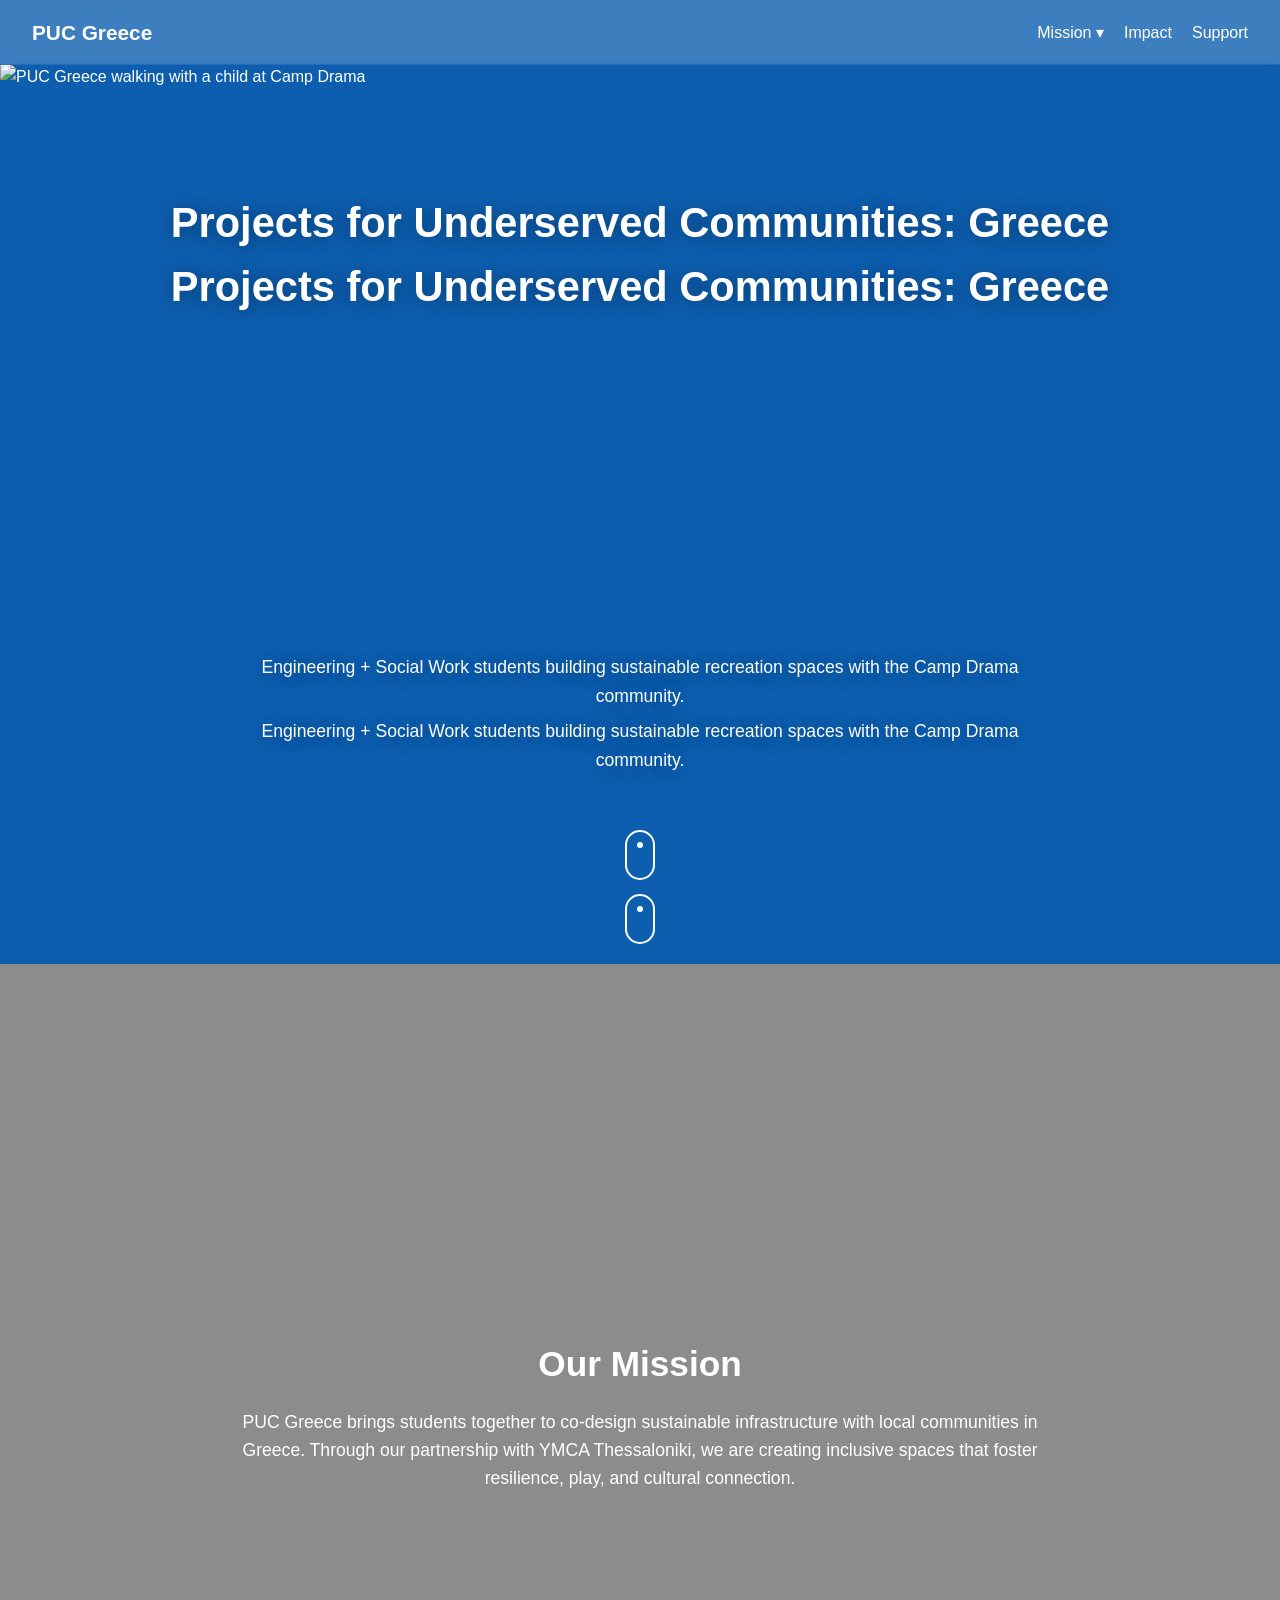
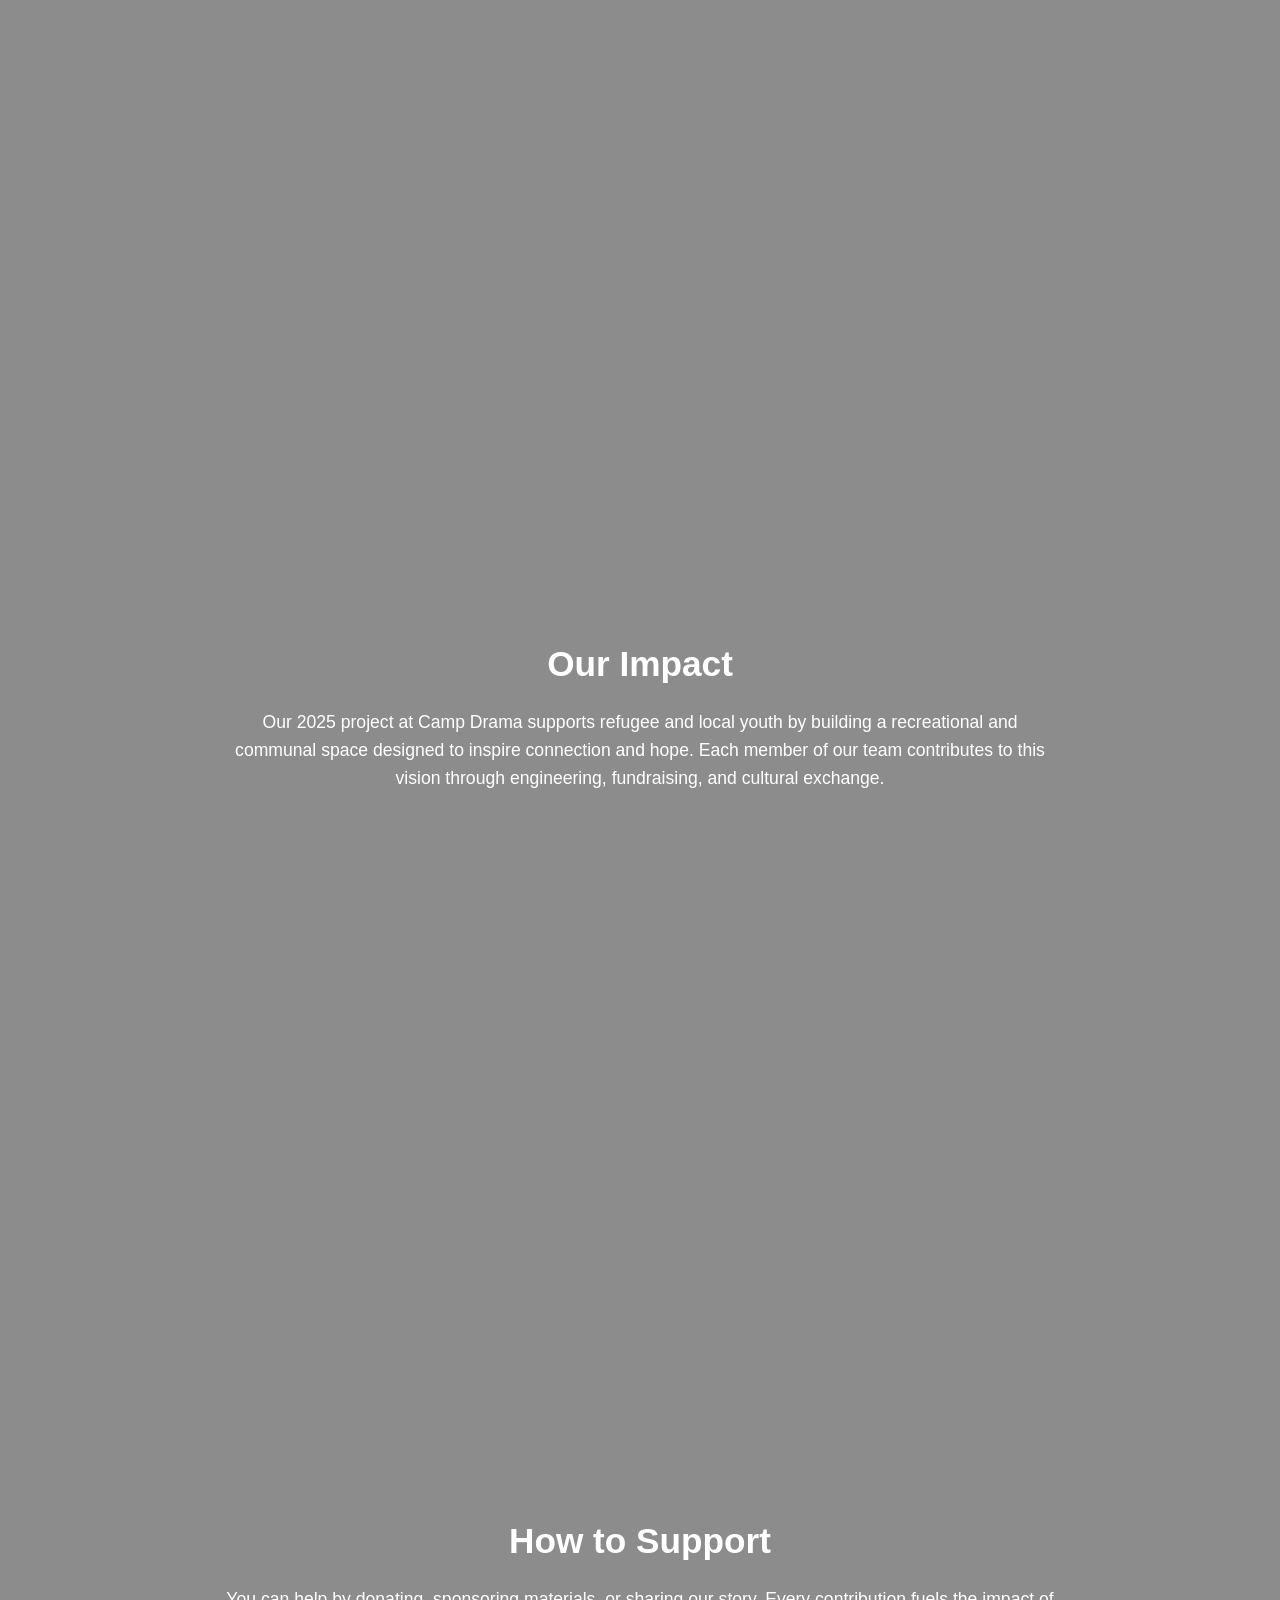
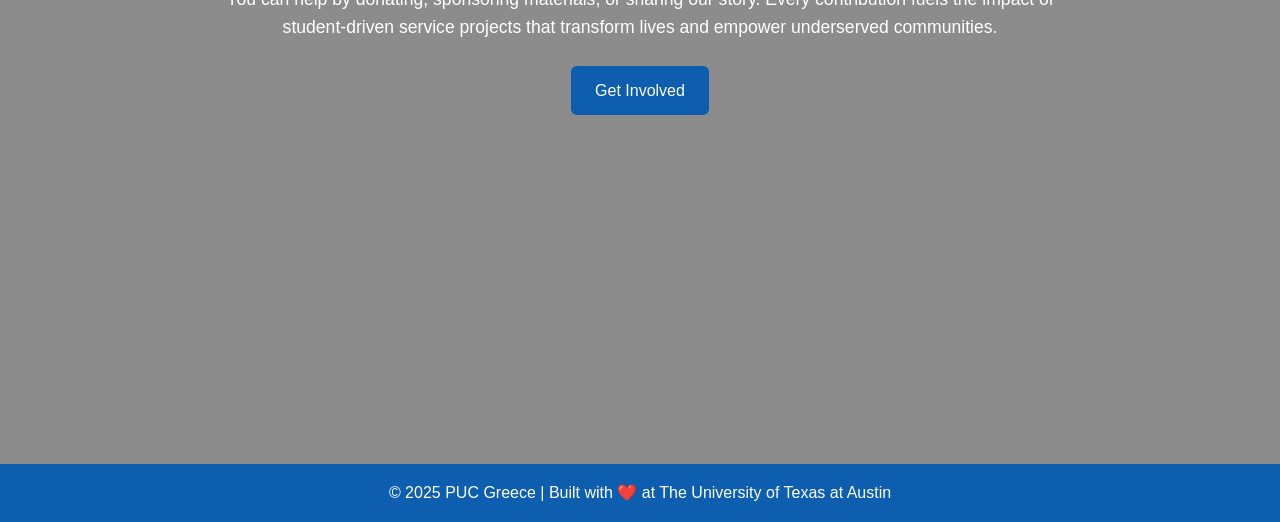
==== commit 5ac37e7b: "Update index.html" ====
--- a/index.html
+++ b/index.html
@@ -33,12 +33,21 @@
   <header class="hero">
     <div class="hero-track" id="heroTrack">
       <!-- 1) Holding hands -->
-      <img src="camp1.jpeg" alt="PUC Greece walking with a child at Camp Drama" />
-      <!-- 2) Group with Greek flag -->
-      <img src="group.jpeg" alt="PUC Greece student team holding the Greek flag" />
+      <img src="IMG_5092.jpeg" alt="PUC Greece walking with a child at Camp Drama" />
+  
+      <!-- 2) Group with Greek flag (space encoded as %20) -->
+      <img src="IMG_5202%20(1).jpg" alt="PUC Greece student team holding the Greek flag" />
+  
       <!-- 3) Team in vests -->
-      <img src="camp2.jpeg" alt="PUC Greece team on site wearing safety vests" />
+      <img src="IMG_1775.JPG" alt="PUC Greece team on site wearing safety vests" />
     </div>
+  
+    <div class="overlay">
+      <h1>Projects for Underserved Communities: Greece</h1>
+      <p>Engineering + Social Work students building sustainable recreation spaces with the Camp Drama community.</p>
+    </div>
+    <div class="scroll-indicator"></div>
+  </header>
 
     <div class="overlay">
       <h1>Projects for Underserved Communities: Greece</h1>
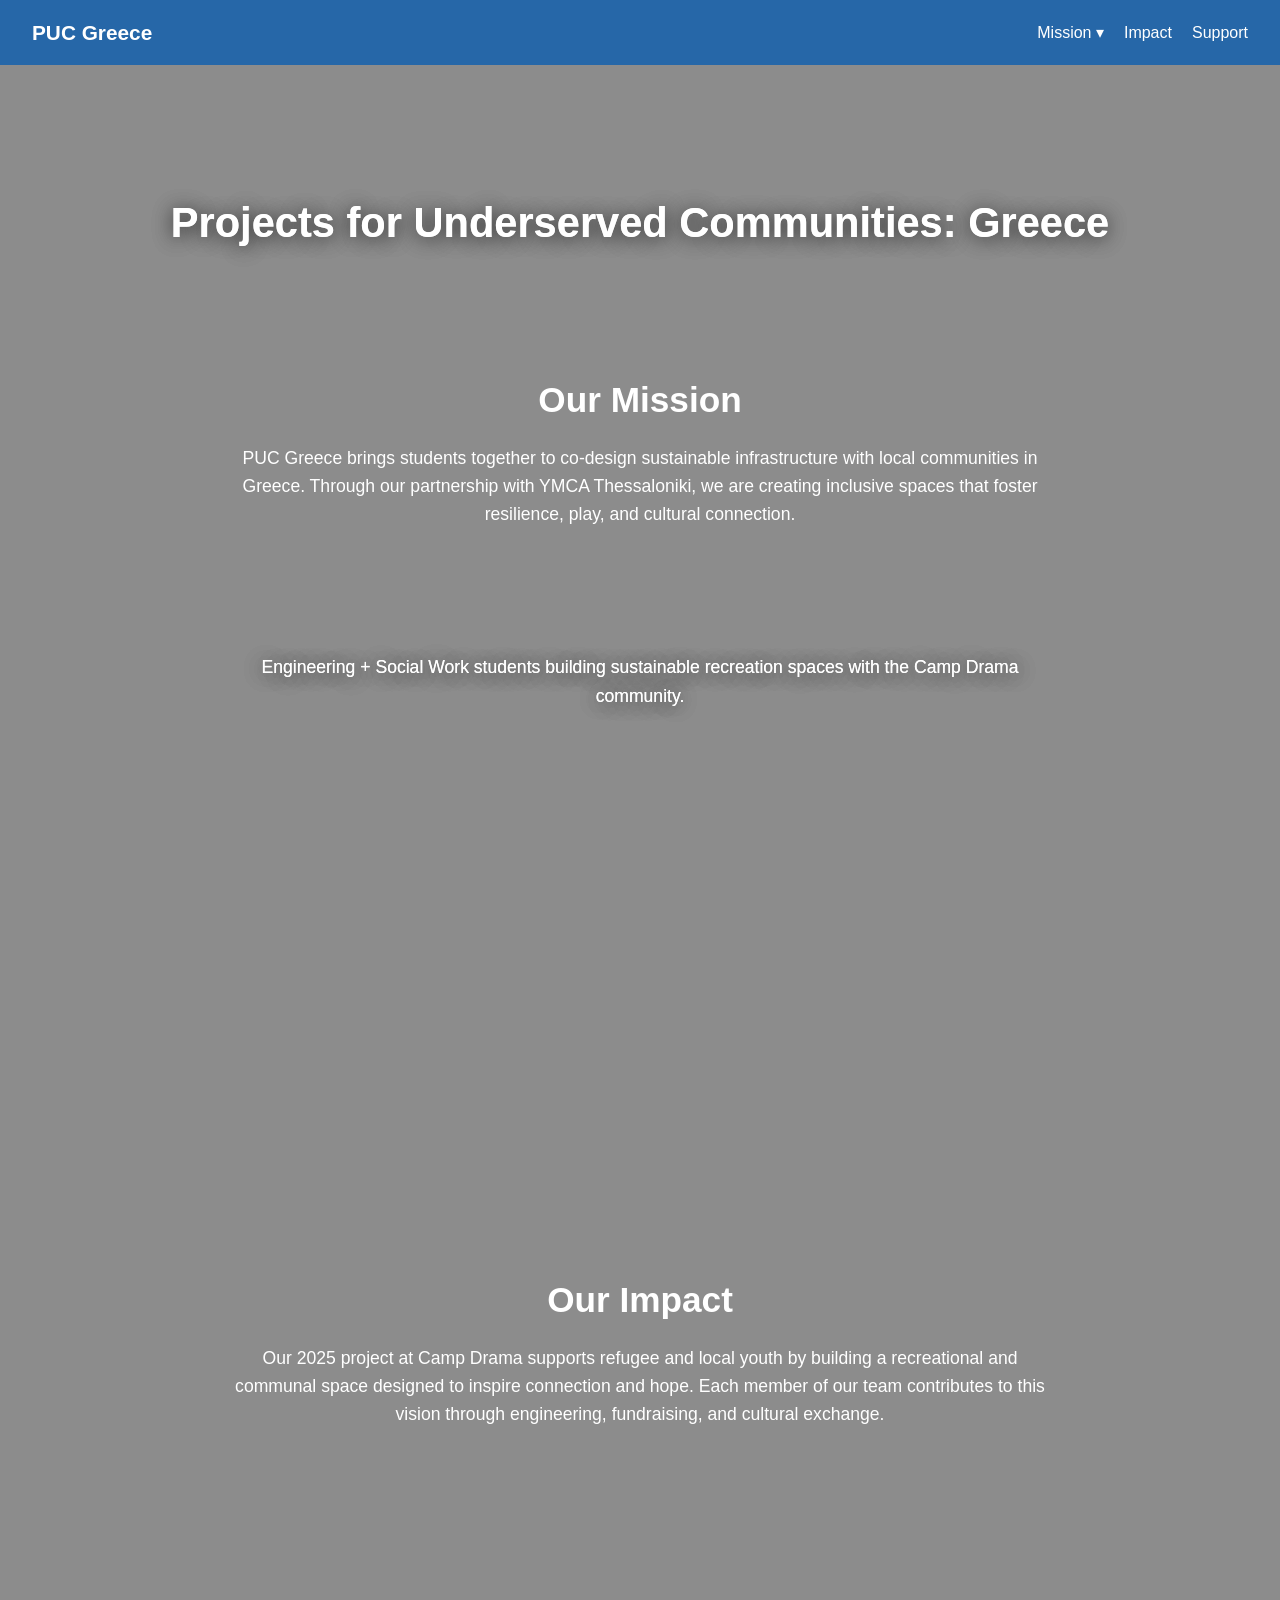
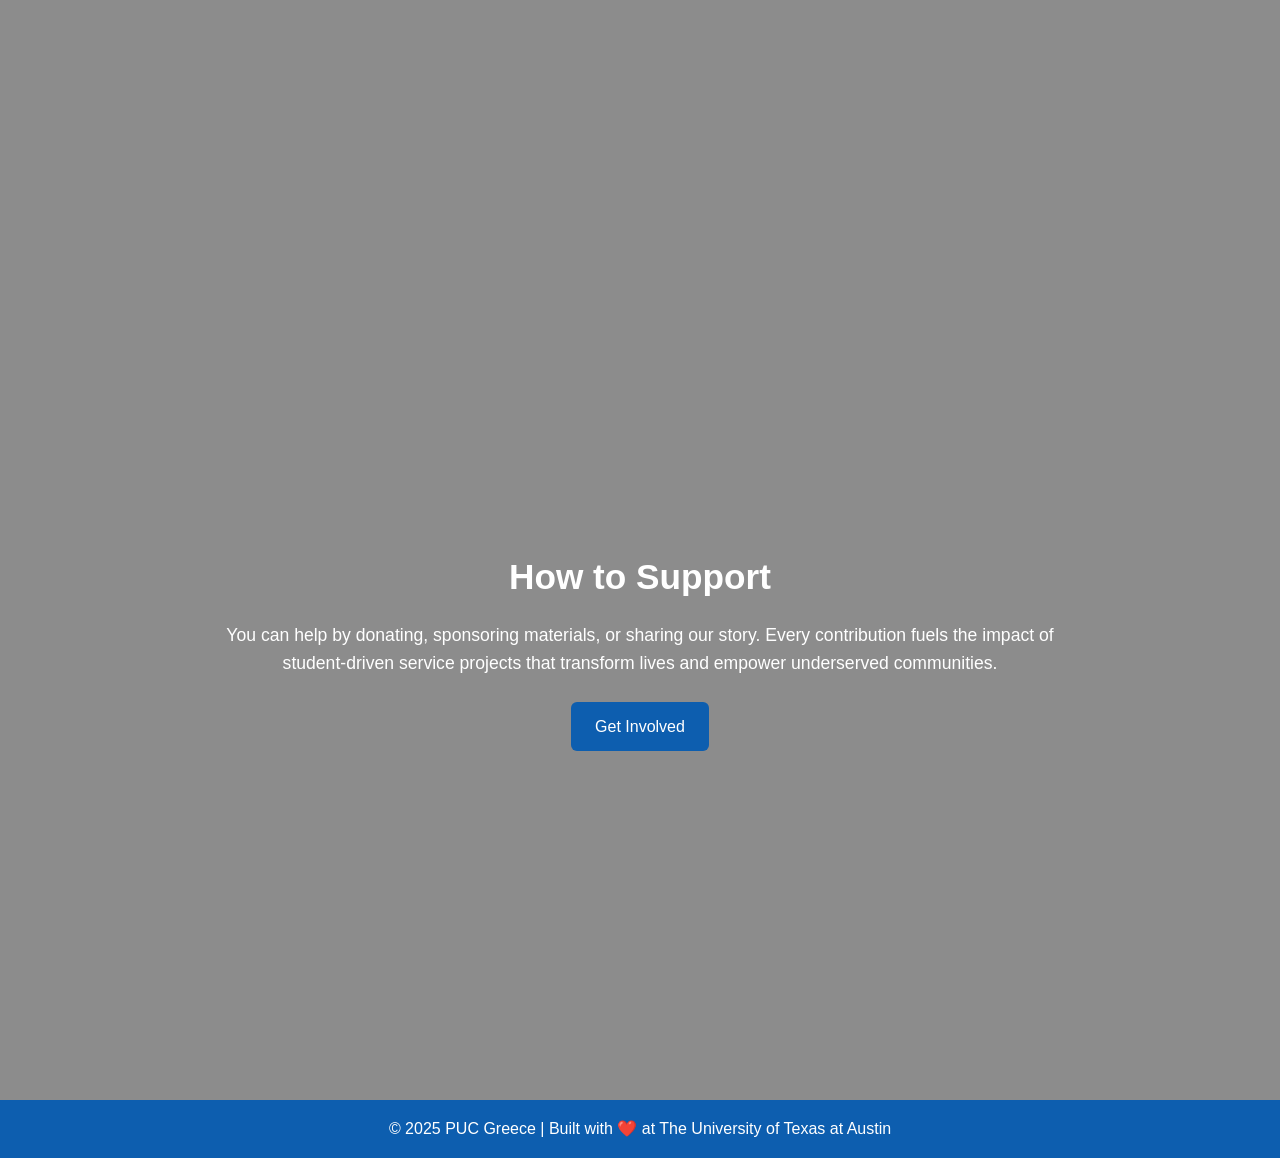
==== commit 44ba6a2b: "Update index.html" ====
--- a/index.html
+++ b/index.html
@@ -29,18 +29,7 @@
     </ul>
   </nav>
 
-  <!-- Hero (no fade, no flash) -->
-  <header class="hero">
-    <div class="hero-track" id="heroTrack">
-      <!-- 1) Holding hands -->
-      <img src="IMG_5092.jpeg" alt="PUC Greece walking with a child at Camp Drama" />
-  
-      <!-- 2) Group with Greek flag (space encoded as %20) -->
-      <img src="IMG_5202%20(1).jpg" alt="PUC Greece student team holding the Greek flag" />
-  
-      <!-- 3) Team in vests -->
-      <img src="IMG_1775.JPG" alt="PUC Greece team on site wearing safety vests" />
-    </div>
+
   
     <div class="overlay">
       <h1>Projects for Underserved Communities: Greece</h1>
